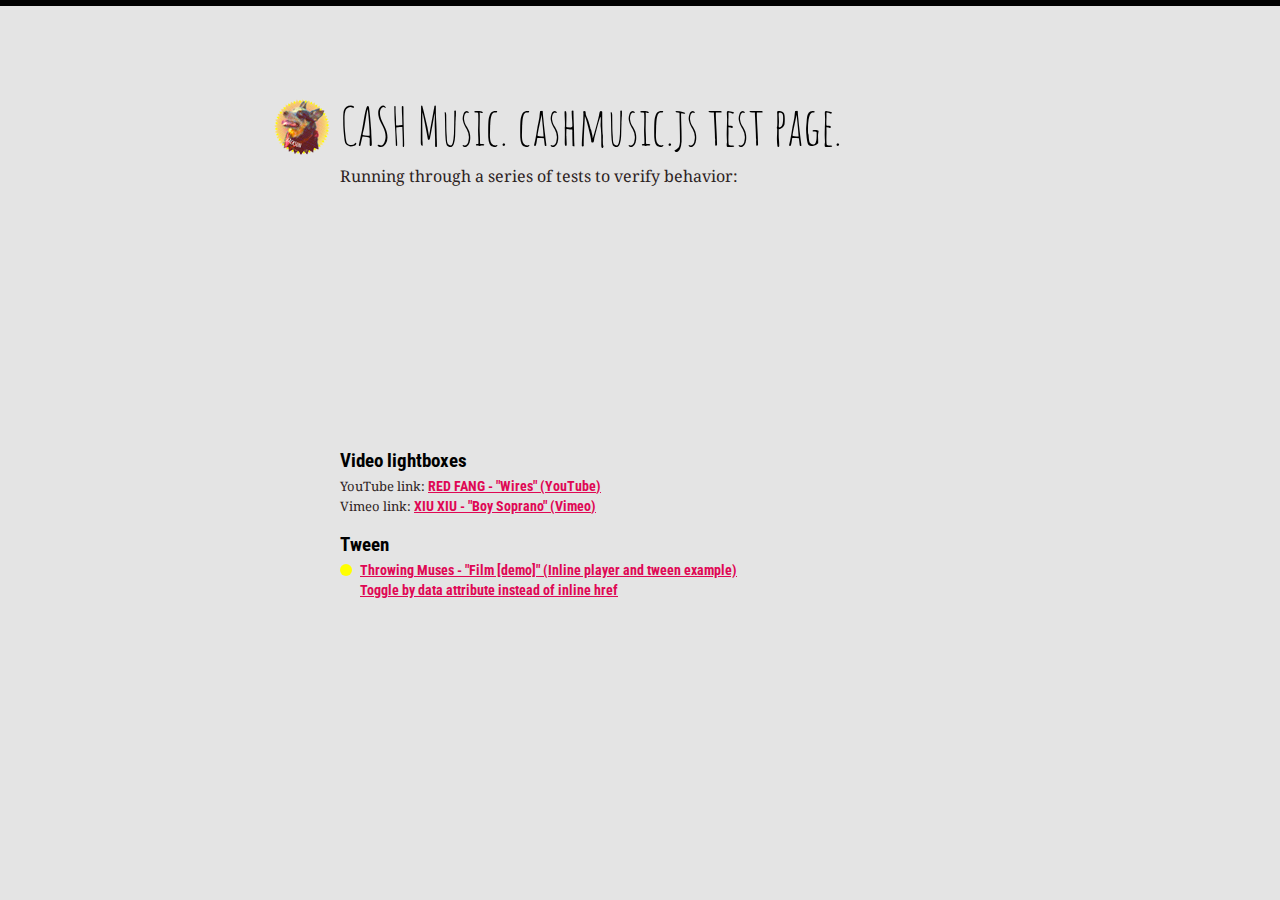
==== index.html @ 41784d21 "Merge pull request #12 from jessevondoom/master" ====
<!DOCTYPE html>
<!-- paulirish.com/2008/conditional-stylesheets-vs-css-hacks-answer-neither/ -->
<!--[if lt IE 7]> <html class="no-js lt-ie9 lt-ie8 lt-ie7" lang="en"> <![endif]-->
<!--[if IE 7]>    <html class="no-js lt-ie9 lt-ie8" lang="en"> <![endif]-->
<!--[if IE 8]>    <html class="no-js lt-ie9" lang="en"> <![endif]-->
<!--[if gt IE 8]><!--> <html class="no-js" lang="en"> <!--<![endif]-->
<head>
	<meta http-equiv="Content-Type" content="text/html; charset=utf-8" />
	<meta name="viewport" content="width=device-width" />
	<link rel="icon" type="image/png" href="http://cashmusic.org/images/icons/cash.png" />

	<title>CASH Music</title>

	<link href='https://fonts.googleapis.com/css?family=Amatic+SC|Roboto+Condensed:400,700italic,400italic,700,300,300italic|Noto+Serif:400,700italic,400italic,700' rel='stylesheet' type='text/css'>
	<style type="text/css">
		html {margin:0;padding:0;height:100%;}
		body {color:#2c2222;background-color:#e4e4e4;text-align:left;font:13px/20px "Noto Serif",helveticaneue,"helvetica neue",helvetica,"segoe ui","segoe wp",arial,sans-serif;margin:0;padding:0;min-height:300px;text-rendering:optimizelegibility;height:100%;min-height:500px;}
		h1 {color:#000;font-size:52px;font-family:'Amatic SC';line-height:52px;margin:0 0 12px 0;font-weight:400;}
		h2 {color:#000;font-size:19px;font-family:'Roboto Condensed';line-height:19px;margin:0 0 6px 0;font-weight:700;}
		h3, h4 {color:inherit;}
		h5 {color:#ff0;font-size:11px;margin:6px 0 12px 0;font-weight:bold;}
		img {border:0;}
		a {color:#df0854;font-size:14px;font-family:'Roboto Condensed';line-height:20px;font-weight:700;}
		a:hover {color:#000;}
		a:visited {color:#df0854;}
		p {margin:0 0 1.5em 0;}
		big,.big {font:16px/16px "Noto Serif",helveticaneue,"helvetica neue",helvetica,"segoe ui","segoe wp",arial,sans-serif;}
		p.big {margin-bottom:3em;line-height:24px;}

		h1 img {position:absolute;left:-66px;top:-1px;width:56px;height:56px;}

		#mainspc {padding:100px 5% 75px 5%;width:100%;max-width:600px;margin:0 auto;}
		#topstrip {position:absolute;top:0;left:0;padding:0;margin:0;height:6px;width:100%;background-color:#000;}

		@media only screen and (max-width:480px){
			#mainspc {padding:24px 5% 75px 5%;width:90%;}
			h1 {font-size:36px;line-height:32px;}
			h1 img {display:block;position:relative;left:-5px;top:0;margin-bottom:12px;}
		}
	</style>
	<!-- IE Fix for HTML5 Tags -->
	<!--[if lt IE 9]>
		<script src="http://html5shiv.googlecode.com/svn/trunk/html5.js"></script>
	<![endif]-->
</head>
<body>
	<div id="topstrip"></div>
	<div id="mainspc">
		<h1 style="position:relative;">
			<img alt="" src="[data-uri]" />
			CASH Music. cashmusic.js test page.
		</h1>
		<p class="big">
			Running through a series of tests to verify behavior:
		</p>
		<p>
			<script type="text/javascript" src="source/cashmusic.js" data-options="lightboxvideo"></script><script type="text/javascript">window.cashmusic.embed('http://x.cashmusic.org/public/','2');</script>
			<br /><br />
			<script type="text/javascript">window.cashmusic.embed('http://x.cashmusic.org/public/','577',true,'lightboxed @cashmusic twitter element');</script>

			<!--script type="text/javascript" src="source/cashmusic.js"></script><script type="text/javascript">window.cashmusic.embed('http://x.cashmusic.org/public/','1');</script-->
		</p>
		<h2>Video lightboxes</h2>
		<p>
			YouTube link: <a href="https://www.youtube.com/watch?v=WQPfQvLIseA">RED FANG - "Wires" (YouTube)</a><br />
			Vimeo link: <a href="https://vimeo.com/15744536">XIU XIU - "Boy Soprano" (Vimeo)</a>
		</p>
		<h2>Tween</h2>
		<div style="position:relative;top:0;left:20px;"</div>
			<div 
				class="cashmusic tween"
				style="position:absolute;left:-20px;top:4px;border-radius:50%;width:12px;height:12px;background-color:#ff0;"
				data-tween='{
					"play":[
						{"name":"left","startAt":0,"endAt":25,"startVal":-20,"endVal":475,"units":"px","onSound":"http://s3.amazonaws.com/cash_users/throwingmuses/demos/Film_128.mp3"},
						{"name":"left","startAt":25,"endAt":90,"startVal":475,"endVal":-20,"units":"px","onSound":"http://s3.amazonaws.com/cash_users/throwingmuses/demos/Film_128.mp3"},
						{"name":"width","startAt":10,"endAt":50,"startVal":12,"endVal":400,"units":"px","onSound":"http://s3.amazonaws.com/cash_users/throwingmuses/demos/Film_128.mp3"},
						{"name":"height","startAt":10,"endAt":50,"startVal":12,"endVal":400,"units":"px","onSound":"http://s3.amazonaws.com/cash_users/throwingmuses/demos/Film_128.mp3"},
						{"name":"width","startAt":50,"endAt":100,"startVal":400,"endVal":12,"units":"px","onSound":"http://s3.amazonaws.com/cash_users/throwingmuses/demos/Film_128.mp3"},
						{"name":"height","startAt":50,"endAt":100,"startVal":400,"endVal":12,"units":"px","onSound":"http://s3.amazonaws.com/cash_users/throwingmuses/demos/Film_128.mp3"}
					],
					"stop":[
						{"name":"left","startAt":0,"endAt":1,"startVal":-20,"endVal":-20,"units":"px","onSound":"http://s3.amazonaws.com/cash_users/throwingmuses/demos/Film_128.mp3"},
						{"name":"width","startAt":0,"endAt":1,"startVal":12,"endVal":12,"units":"px","onSound":"http://s3.amazonaws.com/cash_users/throwingmuses/demos/Film_128.mp3"},
						{"name":"height","startAt":0,"endAt":1,"startVal":12,"endVal":12,"units":"px","onSound":"http://s3.amazonaws.com/cash_users/throwingmuses/demos/Film_128.mp3"}
					]
				}'
			></div>
			<a href="http://s3.amazonaws.com/cash_users/throwingmuses/demos/Film_128.mp3" class="cashmusic soundplayer inline">Throwing Muses - "Film [demo]" (Inline player and tween example)</a><br />
			<a href="#" class="cashmusic soundplayer toggle" data-soundid="http://s3.amazonaws.com/cash_users/throwingmuses/demos/Film_128.mp3">Toggle by data attribute instead of inline href</a>
	</div>
	
</body>
</html>
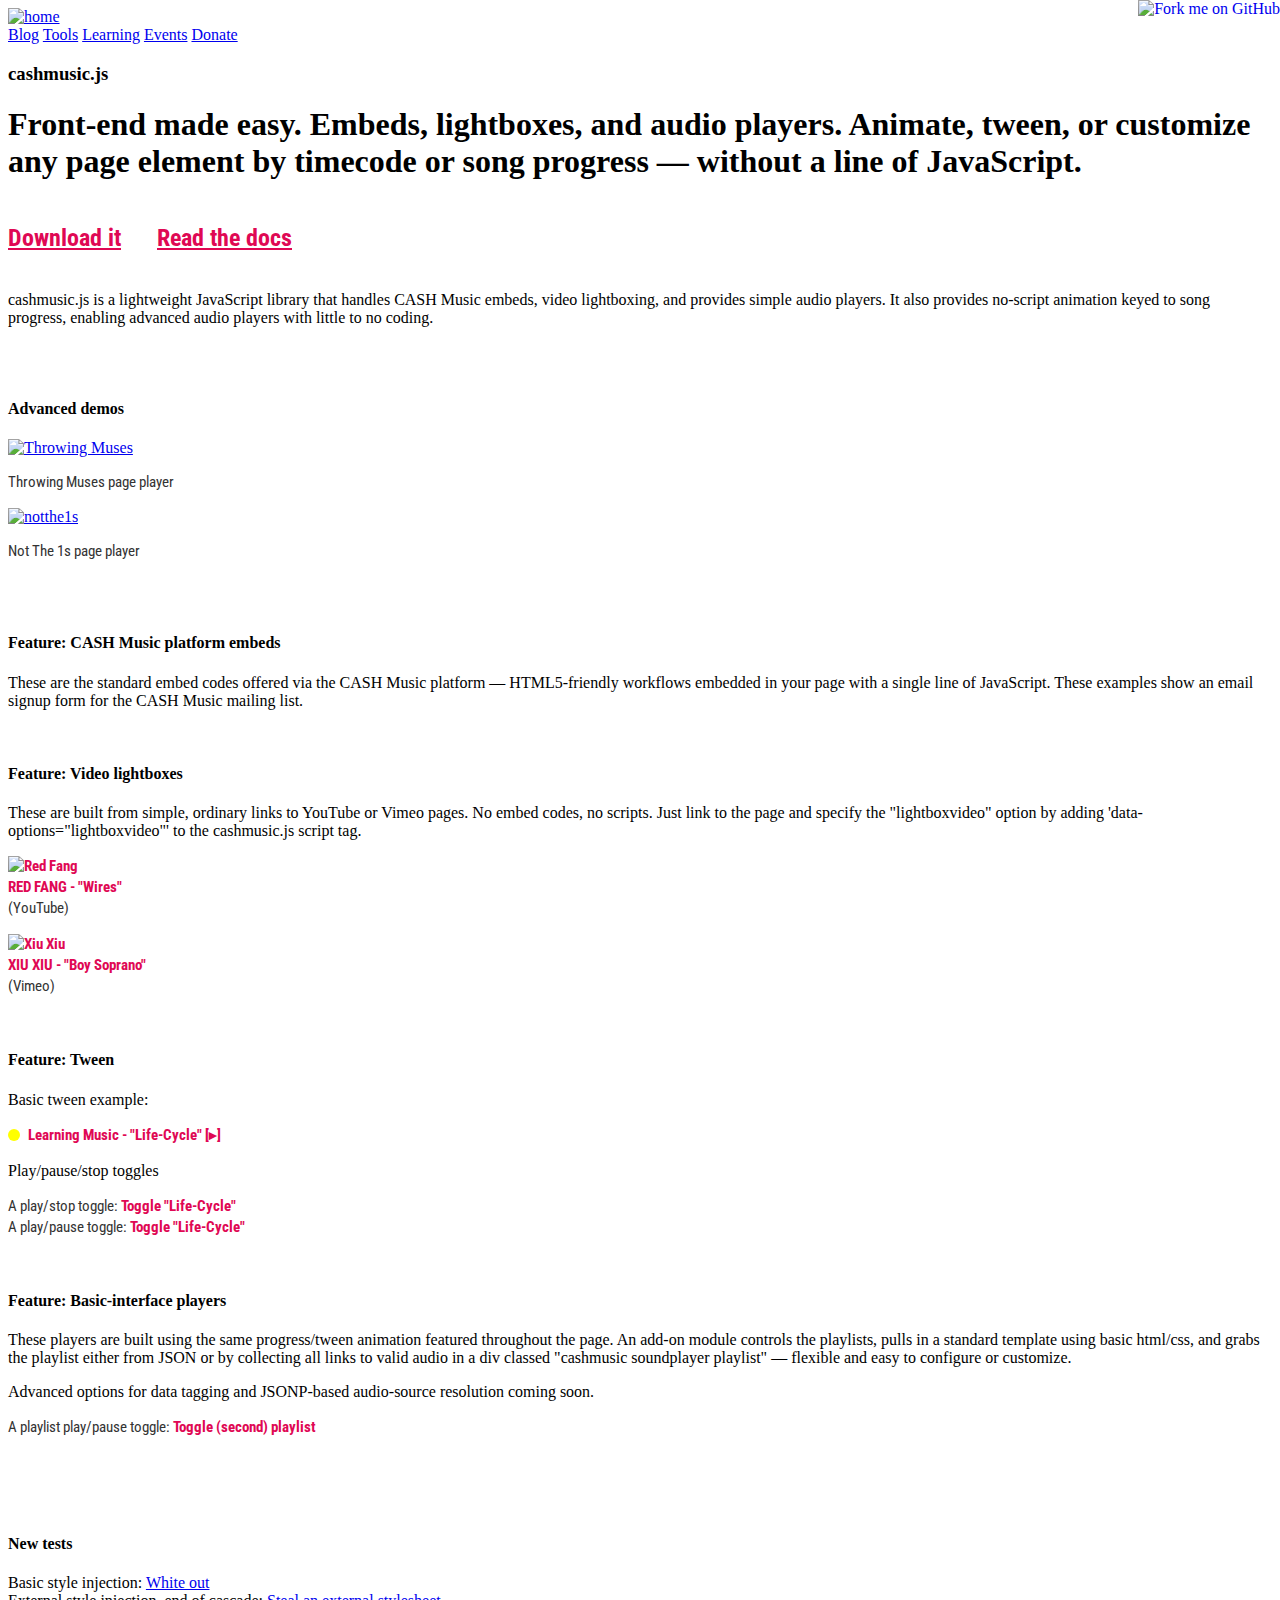
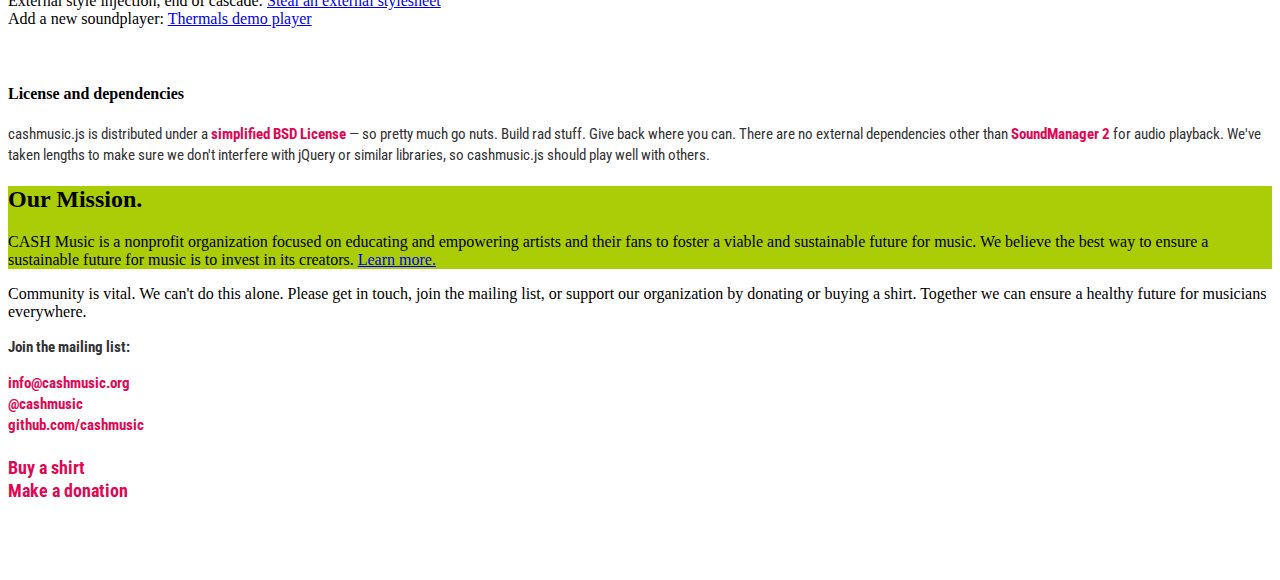
==== commit c23b78aa: "adding geo-ip info and an element loading queue" ====
--- a/index.html
+++ b/index.html
@@ -1,94 +1,298 @@
 <!DOCTYPE html>
-<!-- paulirish.com/2008/conditional-stylesheets-vs-css-hacks-answer-neither/ -->
-<!--[if lt IE 7]> <html class="no-js lt-ie9 lt-ie8 lt-ie7" lang="en"> <![endif]-->
-<!--[if IE 7]>    <html class="no-js lt-ie9 lt-ie8" lang="en"> <![endif]-->
-<!--[if IE 8]>    <html class="no-js lt-ie9" lang="en"> <![endif]-->
-<!--[if gt IE 8]><!--> <html class="no-js" lang="en"> <!--<![endif]-->
+<html lang="en">
 <head>
-	<meta http-equiv="Content-Type" content="text/html; charset=utf-8" />
-	<meta name="viewport" content="width=device-width" />
-	<link rel="icon" type="image/png" href="http://cashmusic.org/images/icons/cash.png" />
-
-	<title>CASH Music</title>
-
-	<link href='https://fonts.googleapis.com/css?family=Amatic+SC|Roboto+Condensed:400,700italic,400italic,700,300,300italic|Noto+Serif:400,700italic,400italic,700' rel='stylesheet' type='text/css'>
-	<style type="text/css">
-		html {margin:0;padding:0;height:100%;}
-		body {color:#2c2222;background-color:#e4e4e4;text-align:left;font:13px/20px "Noto Serif",helveticaneue,"helvetica neue",helvetica,"segoe ui","segoe wp",arial,sans-serif;margin:0;padding:0;min-height:300px;text-rendering:optimizelegibility;height:100%;min-height:500px;}
-		h1 {color:#000;font-size:52px;font-family:'Amatic SC';line-height:52px;margin:0 0 12px 0;font-weight:400;}
-		h2 {color:#000;font-size:19px;font-family:'Roboto Condensed';line-height:19px;margin:0 0 6px 0;font-weight:700;}
-		h3, h4 {color:inherit;}
-		h5 {color:#ff0;font-size:11px;margin:6px 0 12px 0;font-weight:bold;}
-		img {border:0;}
-		a {color:#df0854;font-size:14px;font-family:'Roboto Condensed';line-height:20px;font-weight:700;}
-		a:hover {color:#000;}
-		a:visited {color:#df0854;}
-		p {margin:0 0 1.5em 0;}
-		big,.big {font:16px/16px "Noto Serif",helveticaneue,"helvetica neue",helvetica,"segoe ui","segoe wp",arial,sans-serif;}
-		p.big {margin-bottom:3em;line-height:24px;}
-
-		h1 img {position:absolute;left:-66px;top:-1px;width:56px;height:56px;}
-
-		#mainspc {padding:100px 5% 75px 5%;width:100%;max-width:600px;margin:0 auto;}
-		#topstrip {position:absolute;top:0;left:0;padding:0;margin:0;height:6px;width:100%;background-color:#000;}
-
-		@media only screen and (max-width:480px){
-			#mainspc {padding:24px 5% 75px 5%;width:90%;}
-			h1 {font-size:36px;line-height:32px;}
-			h1 img {display:block;position:relative;left:-5px;top:0;margin-bottom:12px;}
-		}
-	</style>
-	<!-- IE Fix for HTML5 Tags -->
-	<!--[if lt IE 9]>
-		<script src="http://html5shiv.googlecode.com/svn/trunk/html5.js"></script>
-	<![endif]-->
+<title>CASH Music / cashmusic.js</title>
+<meta name="description" content="CASH Music is a nonprofit that empowers musicians through free/open technology and learning." />
+<meta http-equiv="Content-Type" content="text/html; charset=utf-8" />
+<meta name="viewport" content="width=device-width" />
+
+<link rel="icon" type="image/png" href="http://2ea7029ee5fd6986c0a6-6d885a724441c07ff9b675222419a9d2.r58.cf2.rackcdn.com/ui/01/images/badge.png" />
+<link rel="stylesheet" type="text/css" href="https://b6febe3773eb5c5bc449-6d885a724441c07ff9b675222419a9d2.ssl.cf2.rackcdn.com/foundation.min.css" />
+<link href='https://fonts.googleapis.com/css?family=Amatic+SC:400,700|Roboto+Condensed:400,700italic,400italic,700,300,300italic|Noto+Serif:400,700italic,400italic,700' rel='stylesheet' type='text/css' />
+<link href="//netdna.bootstrapcdn.com/font-awesome/3.2.1/css/font-awesome.css" rel="stylesheet" />
+<link rel="stylesheet" type="text/css" href="http://2ea7029ee5fd6986c0a6-6d885a724441c07ff9b675222419a9d2.r58.cf2.rackcdn.com/ui/01/css/app.css" />
+
+<style type="text/css">
+	a.biglink {color:#df0854;font-family:"Roboto Condensed",Helvetica,Arial,sans-serif;font-size:24px;line-height:36px;font-weight:bold;margin-right:32px;white-space:nowrap;}
+	a.biglink:hover {color:#000;}
+	a.biglink .icon {font-size:22px;}
+	.alt {font-family:"Roboto Condensed",Helvetica,Arial,sans-serif;font-size:15px;line-height:1.4em;color:#333;}
+	.alt a {font-weight:bold;text-decoration:none;color:#df0854;}
+	.alt a:hover {color:#2c2222;}
+</style>
+<script type="text/javascript" src="source/cashmusic.js" data-options="lightboxvideo"></script>
 </head>
 <body>
-	<div id="topstrip"></div>
-	<div id="mainspc">
-		<h1 style="position:relative;">
-			<img alt="" src="[data-uri]" />
-			CASH Music. cashmusic.js test page.
-		</h1>
-		<p class="big">
-			Running through a series of tests to verify behavior:
-		</p>
-		<p>
-			<script type="text/javascript" src="source/cashmusic.js" data-options="lightboxvideo"></script><script type="text/javascript">window.cashmusic.embed('http://x.cashmusic.org/public/','2');</script>
-			<br /><br />
-			<script type="text/javascript">window.cashmusic.embed('http://x.cashmusic.org/public/','577',true,'lightboxed @cashmusic twitter element');</script>
-
-			<!--script type="text/javascript" src="source/cashmusic.js"></script><script type="text/javascript">window.cashmusic.embed('http://x.cashmusic.org/public/','1');</script-->
-		</p>
-		<h2>Video lightboxes</h2>
-		<p>
-			YouTube link: <a href="https://www.youtube.com/watch?v=WQPfQvLIseA">RED FANG - "Wires" (YouTube)</a><br />
-			Vimeo link: <a href="https://vimeo.com/15744536">XIU XIU - "Boy Soprano" (Vimeo)</a>
-		</p>
-		<h2>Tween</h2>
-		<div style="position:relative;top:0;left:20px;"</div>
-			<div 
-				class="cashmusic tween"
-				style="position:absolute;left:-20px;top:4px;border-radius:50%;width:12px;height:12px;background-color:#ff0;"
-				data-tween='{
-					"play":[
-						{"name":"left","startAt":0,"endAt":25,"startVal":-20,"endVal":475,"units":"px","onSound":"http://s3.amazonaws.com/cash_users/throwingmuses/demos/Film_128.mp3"},
-						{"name":"left","startAt":25,"endAt":90,"startVal":475,"endVal":-20,"units":"px","onSound":"http://s3.amazonaws.com/cash_users/throwingmuses/demos/Film_128.mp3"},
-						{"name":"width","startAt":10,"endAt":50,"startVal":12,"endVal":400,"units":"px","onSound":"http://s3.amazonaws.com/cash_users/throwingmuses/demos/Film_128.mp3"},
-						{"name":"height","startAt":10,"endAt":50,"startVal":12,"endVal":400,"units":"px","onSound":"http://s3.amazonaws.com/cash_users/throwingmuses/demos/Film_128.mp3"},
-						{"name":"width","startAt":50,"endAt":100,"startVal":400,"endVal":12,"units":"px","onSound":"http://s3.amazonaws.com/cash_users/throwingmuses/demos/Film_128.mp3"},
-						{"name":"height","startAt":50,"endAt":100,"startVal":400,"endVal":12,"units":"px","onSound":"http://s3.amazonaws.com/cash_users/throwingmuses/demos/Film_128.mp3"}
-					],
-					"stop":[
-						{"name":"left","startAt":0,"endAt":1,"startVal":-20,"endVal":-20,"units":"px","onSound":"http://s3.amazonaws.com/cash_users/throwingmuses/demos/Film_128.mp3"},
-						{"name":"width","startAt":0,"endAt":1,"startVal":12,"endVal":12,"units":"px","onSound":"http://s3.amazonaws.com/cash_users/throwingmuses/demos/Film_128.mp3"},
-						{"name":"height","startAt":0,"endAt":1,"startVal":12,"endVal":12,"units":"px","onSound":"http://s3.amazonaws.com/cash_users/throwingmuses/demos/Film_128.mp3"}
-					]
-				}'
-			></div>
-			<a href="http://s3.amazonaws.com/cash_users/throwingmuses/demos/Film_128.mp3" class="cashmusic soundplayer inline">Throwing Muses - "Film [demo]" (Inline player and tween example)</a><br />
-			<a href="#" class="cashmusic soundplayer toggle" data-soundid="http://s3.amazonaws.com/cash_users/throwingmuses/demos/Film_128.mp3">Toggle by data attribute instead of inline href</a>
+
+	<div id="topspc"></div>
+	<div id="mainspc" class="row">
+		<a href="http://cashmusic.org/"><img id="homeseal" src="http://2ea7029ee5fd6986c0a6-6d885a724441c07ff9b675222419a9d2.r58.cf2.rackcdn.com/ui/01/images/badge.png" width="76" height="76" alt="home" /></a>
+		<div id="nav">
+			<a href="http://blog.cashmusic.org/"><i class="icon icon-pencil"></i>Blog</a>
+			<a href="http://cashmusic.org/#tools"><i class="icon icon-cog"></i>Tools</a>
+			<a href="http://cashmusic.org/#learning"><i class="icon icon-book"></i>Learning</a>
+			<a href="http://cashmusic.org/events/"><i class="icon icon-map-marker"></i>Events</a>
+			<a href="http://cashmusic.org/donate/"><i class="icon icon-heart"></i>Donate</a>
+		</div>
+
+		<div class="twelve columns">
+			<h3>cashmusic.js</h3>
+			<h1>Front-end made easy. Embeds, lightboxes, and audio players. Animate, tween, or customize any page element by timecode or song progress — without a line of JavaScript.</h1>
+			<br />
+				<a href="https://github.com/cashmusic/cashmusic.js/archive/master.zip" class="biglink"><i class="icon icon-cloud-download"></i>Download it</a>
+				<a href="docs/" class="biglink"><i class="icon icon-file-text"></i>Read the docs</a>
+			<br /><br />
+			<p>
+				cashmusic.js is a lightweight JavaScript library that handles CASH Music embeds, video lightboxing, and provides simple audio players. It also provides no-script animation keyed to song progress, enabling advanced audio players with little to no coding.
+			</p>
+
+			<br /><br />
+			<h4>Advanced demos</h4>
+			<div class="row">
+				<div class="six columns">
+					<a href="demos/throwingmuses/"><img src="demos/mainpage/assets/images/throwingmuses.jpg" width="100%" alt="Throwing Muses" /></a><p class="alt">Throwing Muses page player</p>
+				</div><div class="six columns">
+					<a href="demos/notthe1s/"><img src="demos/mainpage/assets/images/notthe1s.jpg" width="100%" alt="notthe1s" /></a><p class="alt">Not The 1s page player</p>
+				</div>
+			</div>
+
+
+			<br /><br />
+			<h4>Feature: CASH Music platform embeds</h4>
+			<p>
+				These are the standard embed codes offered via the CASH Music platform — HTML5-friendly
+				workflows embedded in your page with a single line of JavaScript. These examples show an
+				email signup form for the CASH Music mailing list.
+			</p>
+			<div class="row">
+				<div class="seven columns">
+					<script type="text/javascript">window.cashmusic.embed('http://x.cashmusic.org/public/','1518');</script>
+				</div><div class="five columns">
+					<script type="text/javascript">
+						window.cashmusic.embed(
+							{
+								endpoint: 'http://x.cashmusic.org/public/',
+								elementid: '1518',
+								lightboxed: true,
+								lightboxtxt: 'Or open it in a lightbox.'
+							}
+						);
+					</script>
+				</div>
+			</div>
+
+			<br />
+			<h4>Feature: Video lightboxes</h4>
+			<p>
+				These are built from simple, ordinary links to YouTube or Vimeo pages. No embed
+				codes, no scripts. Just link to the page and specify the "lightboxvideo" option
+				by adding 'data-options="lightboxvideo"' to the cashmusic.js script tag.
+			</p>
+			<div class="row">
+				<div class="four columns">
+					<p class="alt"><a href="https://www.youtube.com/watch?v=WQPfQvLIseA"><img src="demos/mainpage/assets/images/redfang.jpg" width="100%" alt="Red Fang" /><br />RED FANG - "Wires"</a><br />(YouTube)</p>
+				</div><div class="four columns">
+					<p class="alt"><a href="https://vimeo.com/15744536"><img src="demos/mainpage/assets/images/xiuxiu.jpg" width="100%" alt="Xiu Xiu" /><br />XIU XIU - "Boy Soprano"</a><br />(Vimeo)</p>
+				</div><div class="four columns"></div>
+			</div>
+
+			<br />
+			<h4>Feature: Tween</h4>
+			<div class="row">
+				<div class="four columns">
+					<p>Basic tween example:</p>
+					<div style="position:relative;top:0;left:20px;" class="alt">
+						<div
+							class="cashmusic tween setstyles"
+							style="position:absolute;left:-20px;top:4px;border-radius:50%;width:12px;height:12px;background-color:#ff0;"
+							data-tween='{"play":[
+								{"name":"left","startAt":0,"endAt":25,"startVal":-20,"endVal":600,"units":"px","onSound":"http://s3.amazonaws.com/cash_users/learningmusic/vos007/stream/07Life-Cycle.mp3"},
+								{"name":"left","startAt":25,"endAt":90,"startVal":600,"endVal":-20,"units":"px","onSound":"http://s3.amazonaws.com/cash_users/learningmusic/vos007/stream/07Life-Cycle.mp3"},
+								{"name":"width","startAt":10,"endAt":"0:08","startVal":12,"endVal":400,"units":"px","onSound":"http://s3.amazonaws.com/cash_users/learningmusic/vos007/stream/07Life-Cycle.mp3"},
+								{"name":"height","startAt":10,"endAt":"0:08","startVal":12,"endVal":400,"units":"px","onSound":"http://s3.amazonaws.com/cash_users/learningmusic/vos007/stream/07Life-Cycle.mp3"},
+								{"name":"width","startAt":50,"endAt":100,"startVal":400,"endVal":12,"units":"px","onSound":"http://s3.amazonaws.com/cash_users/learningmusic/vos007/stream/07Life-Cycle.mp3"},
+								{"name":"height","startAt":50,"endAt":100,"startVal":400,"endVal":12,"units":"px","onSound":"http://s3.amazonaws.com/cash_users/learningmusic/vos007/stream/07Life-Cycle.mp3"}
+							]}'
+							data-styles='{
+							"stop":[
+								{"name":"backgroundColor","val":"#ff0","onSound":"http://s3.amazonaws.com/cash_users/learningmusic/vos007/stream/07Life-Cycle.mp3"},
+								{"name":"left","val":"-20px","onSound":"http://s3.amazonaws.com/cash_users/learningmusic/vos007/stream/07Life-Cycle.mp3"},
+								{"name":"width","val":"12px","onSound":"http://s3.amazonaws.com/cash_users/learningmusic/vos007/stream/07Life-Cycle.mp3"},
+								{"name":"height","val":"12px","onSound":"http://s3.amazonaws.com/cash_users/learningmusic/vos007/stream/07Life-Cycle.mp3"}
+							],
+							"0:05":[
+								{"name":"backgroundColor","val":"#f00","onSound":"http://s3.amazonaws.com/cash_users/learningmusic/vos007/stream/07Life-Cycle.mp3"}
+							]}'
+						></div>
+						<a href="http://s3.amazonaws.com/cash_users/learningmusic/vos007/stream/07Life-Cycle.mp3" class="cashmusic soundplayer inline">Learning Music - "Life-Cycle"</a><br />
+					</div>
+				</div><div class="four columns">
+					<p>Play/pause/stop toggles</p>
+					<p class="alt">
+						A play/stop toggle: <a href="#" class="cashmusic soundplayer playstop" data-soundid="http://s3.amazonaws.com/cash_users/learningmusic/vos007/stream/07Life-Cycle.mp3">Toggle "Life-Cycle"</a><br />
+						A play/pause toggle: <a href="#" class="cashmusic soundplayer playpause" data-soundid="http://s3.amazonaws.com/cash_users/learningmusic/vos007/stream/07Life-Cycle.mp3">Toggle "Life-Cycle"</a>
+					</p>
+				</div><div class="four columns"></div>
+			</div>
+
+			<br />
+			<h4>Feature: Basic-interface players</h4>
+			<p>
+				These players are built using the same progress/tween animation featured throughout the
+				page. An add-on module controls the playlists, pulls in a standard template using basic
+				html/css, and grabs the playlist either from JSON or by collecting all links to valid
+				audio in a div classed "cashmusic soundplayer playlist" — flexible and easy to configure
+				or customize.
+			</p><p>
+				Advanced options for data tagging and JSONP-based audio-source resolution coming soon.
+			</p><p class="alt">
+				A playlist play/pause toggle: <a href="#" class="cashmusic soundplayer playpause" data-playerid="testplaylist">Toggle (second) playlist</a>
+			</p>
+
+			<div class="row" style="padding-top:24px;">
+				<div class="six columns">
+					<div class="cashmusic soundplayer playlist" style="display:none;">
+						<a href="http://s3.amazonaws.com/cash_users/throwingmuses/demos/Film_128.mp3">Throwing Muses - Film (demo)</a>
+						<a href="http://s3.amazonaws.com/cash_users/throwingmuses/demos/Milan_128.mp3">Throwing Muses - Milan (demo)</a>
+					</div>
+				</div>
+				<div class="six columns">
+					<div class="cashmusic soundplayer playlist"
+						data-playlist='{"id":"testplaylist","artist":"artist is set","album":"yeah bro","tracks":[
+							{"id":"uniquestring","title":"Throwing Muses - Film (demo)","ISRC":"whatever","url":"http://s3.amazonaws.com/cash_users/throwingmuses/demos/Film_128.mp3"},
+							{"id":"uniquestring2","title":"Throwing Muses - Milan (demo)","url":"http://s3.amazonaws.com/cash_users/throwingmuses/demos/Milan_128.mp3"}
+						]}'
+					></div>
+				</div>
+			</div>
+
+			<br /><br />
+			<h4>New tests</h4>
+			Basic style injection: <a href="#" id="new-whiteout">White out</a><br />
+			External style injection, end of cascade: <a href="#" id="new-externalstyle">Steal an external stylesheet</a><br />
+			Add a new soundplayer: <a href="#" id="new-soundplayer">Thermals demo player</a>
+
+			<div id="thermals-player"></div>
+
+
+			<br /><br />
+			<h4>License and dependencies</h4>
+			<p class="alt">
+				cashmusic.js is distributed under a <a href="https://github.com/cashmusic/cashmusic.js/blob/master/LICENSE">simplified BSD License</a>
+				— so pretty much go nuts. Build rad stuff. Give back where you can. There are no external dependencies other than
+				<a href="http://www.schillmania.com/projects/soundmanager2/">SoundManager 2</a> for audio playback. We've
+				taken lengths to make sure we don't interfere with jQuery or similar libraries, so cashmusic.js should play well with others.
+			</p>
+		</div>
 	</div>
-	
+
+	<div class="callout" id="mission" style="background-color:#aacd07;">
+		<div class="row">
+			<div class="twelve columns calloutcontent">
+				<h2>Our <b>Mission</b>.</h2>
+				<p>
+					CASH Music is a nonprofit organization focused on educating and empowering artists and their fans to foster a viable and sustainable future for music. We believe the best way to ensure a sustainable future for music is to invest in its creators. <a href="http://cashmusic.org/about/">Learn more.</a>
+				</p>
+			</div>
+		</div>
+	</div>
+
+	<div id="more">
+		<div class="row">
+			<div class="eight columns">
+				<p>
+					Community is vital. We can't do this alone. Please get in touch, join the mailing list, or support our organization by donating or buying a shirt. Together we can ensure a healthy future for musicians everywhere.
+				</p><p class="alt">
+					<b>Join the mailing list:</b>
+				</p>
+				<script type="text/javascript" src="http://x.cashmusic.org/public/cashmusic.js"></script><script type="text/javascript"> window.cashmusic.embed('http://x.cashmusic.org/public/','1518');</script>
+			</div>
+			<div class="four columns">
+				<p class="alt">
+					<a href="mailto:info@cashmusic.org">info@cashmusic.org</a><br />
+					<a href="http://twitter.com/cashmusic">@cashmusic</a><br />
+					<a href="https://github.com/cashmusic/">github.com/cashmusic</a><br />
+					<br />
+					<big>
+					<a href="http://cashmusic.org/donate/">Buy a shirt</a><br />
+					<a href="http://cashmusic.org/donate/">Make a donation</a>
+					</big>
+				</p>
+			</div>
+		</div>
+
+		<br /><br /><br />
+	</div>
+
+	<div id="bottomspc"></div>
+	<a href="https://github.com/cashmusic/cashmusic.js"><img style="position: absolute; top: 0; right: 0; border: 0;z-index:2500;" src="https://s3.amazonaws.com/github/ribbons/forkme_right_white_ffffff.png" alt="Fork me on GitHub"></a>
+
+	<script type="text/javascript">
+		if (window.cashmusic) {
+			var cm = window.cashmusic;
+
+			cm.events.add(document.getElementById('new-whiteout'),'click',function(e) {
+				e.preventDefault();
+				cm.styles.injectCSS(
+					'body, #more, #mainspc, #topspc, #bottomspc, #mission {background:#fff none !important;} #mission, #mission h2 {color:#000 !important;}'
+				);
+			});
+			cm.events.add(document.getElementById('new-externalstyle'),'click',function(e) {
+				e.preventDefault();
+				cm.styles.injectCSS(
+					'https://5ac61e7c565c49aab182-1a20c53f2eb5bc3379ac8dc929bcb803.ssl.cf2.rackcdn.com/zolajesus/main.css',
+					true
+				);
+			});
+			// don't try adding a playlist until window.cashmusic.soundplayer is available. takes a few
+			// miliseconds afer init. the script will be added by default if there are any soundplayer divs.
+			// if not just call:
+			// window.cashmusic.loadScript(window.cashmusic.path+'soundplayer/soundplayer.js');
+			cm.events.add(document.getElementById('new-soundplayer'),'click',function(e) {
+				e.preventDefault();
+				// this is the basic format needed to load a playlist. we add shit to the object after it's passed in.
+				// you won't need a reference to the object itself, just make sure you know the playlist id
+				cm.soundplayer.addPlaylist(
+					{
+						id: 'playlist-thethermals',
+						tracks: [
+							{
+						 		id: 'tt-tsbms',
+						 		url: 'http://www.thethermals.com/wp-content/plugins/thermals-audio-player/audio/TheSwordByMySide.mp3',
+						 		title: 'The Thermals: The Sword By My Side'
+							},
+							{
+						 		id: 'tt-apos',
+						 		url: 'http://www.thethermals.com/wp-content/plugins/thermals-audio-player/audio/03.mp3',
+						 		title: 'The Thermals: A Pillar Of Salt'
+							},
+							{
+						 		id: 'tt-hyf',
+						 		url: 'http://www.thethermals.com/wp-content/plugins/thermals-audio-player/audio/08.mp3',
+						 		title: 'The Thermals: Here\'s Your Future'
+							}
+						]
+					}
+				);
+				// the drawPlayer call just takes a target, and a playlist id
+				// you can use it to draw over an existing playlist dynamically. it'll yank the whole thing, but only
+				// the interface. defined playlists will persist with no UI
+				cm.soundplayer.drawPlayer(document.getElementById('thermals-player'),'playlist-thethermals');
+			});
+			//*/
+
+			cm.events.add(cm,'soundplayerPlay',function(e) {
+				console.log('playing ' + e.detail.soundId);
+			});
+
+			cm.events.add(cm,'soundplayerFinish',function(e) {
+				console.log('finished ' + e.detail.soundId);
+			});
+
+			cm.events.add(cm,'soundplayerPlaying',function(e) {
+				console.log('play details ' + e.detail.soundId + ' / ' + e.detail.percentage + '% / ' + e.detail.position + 'ms / ' + e.detail.duration + ' total / ' + e.detail.timecode + ' timecode');
+			});
+		}
+	</script>
 </body>
 </html>
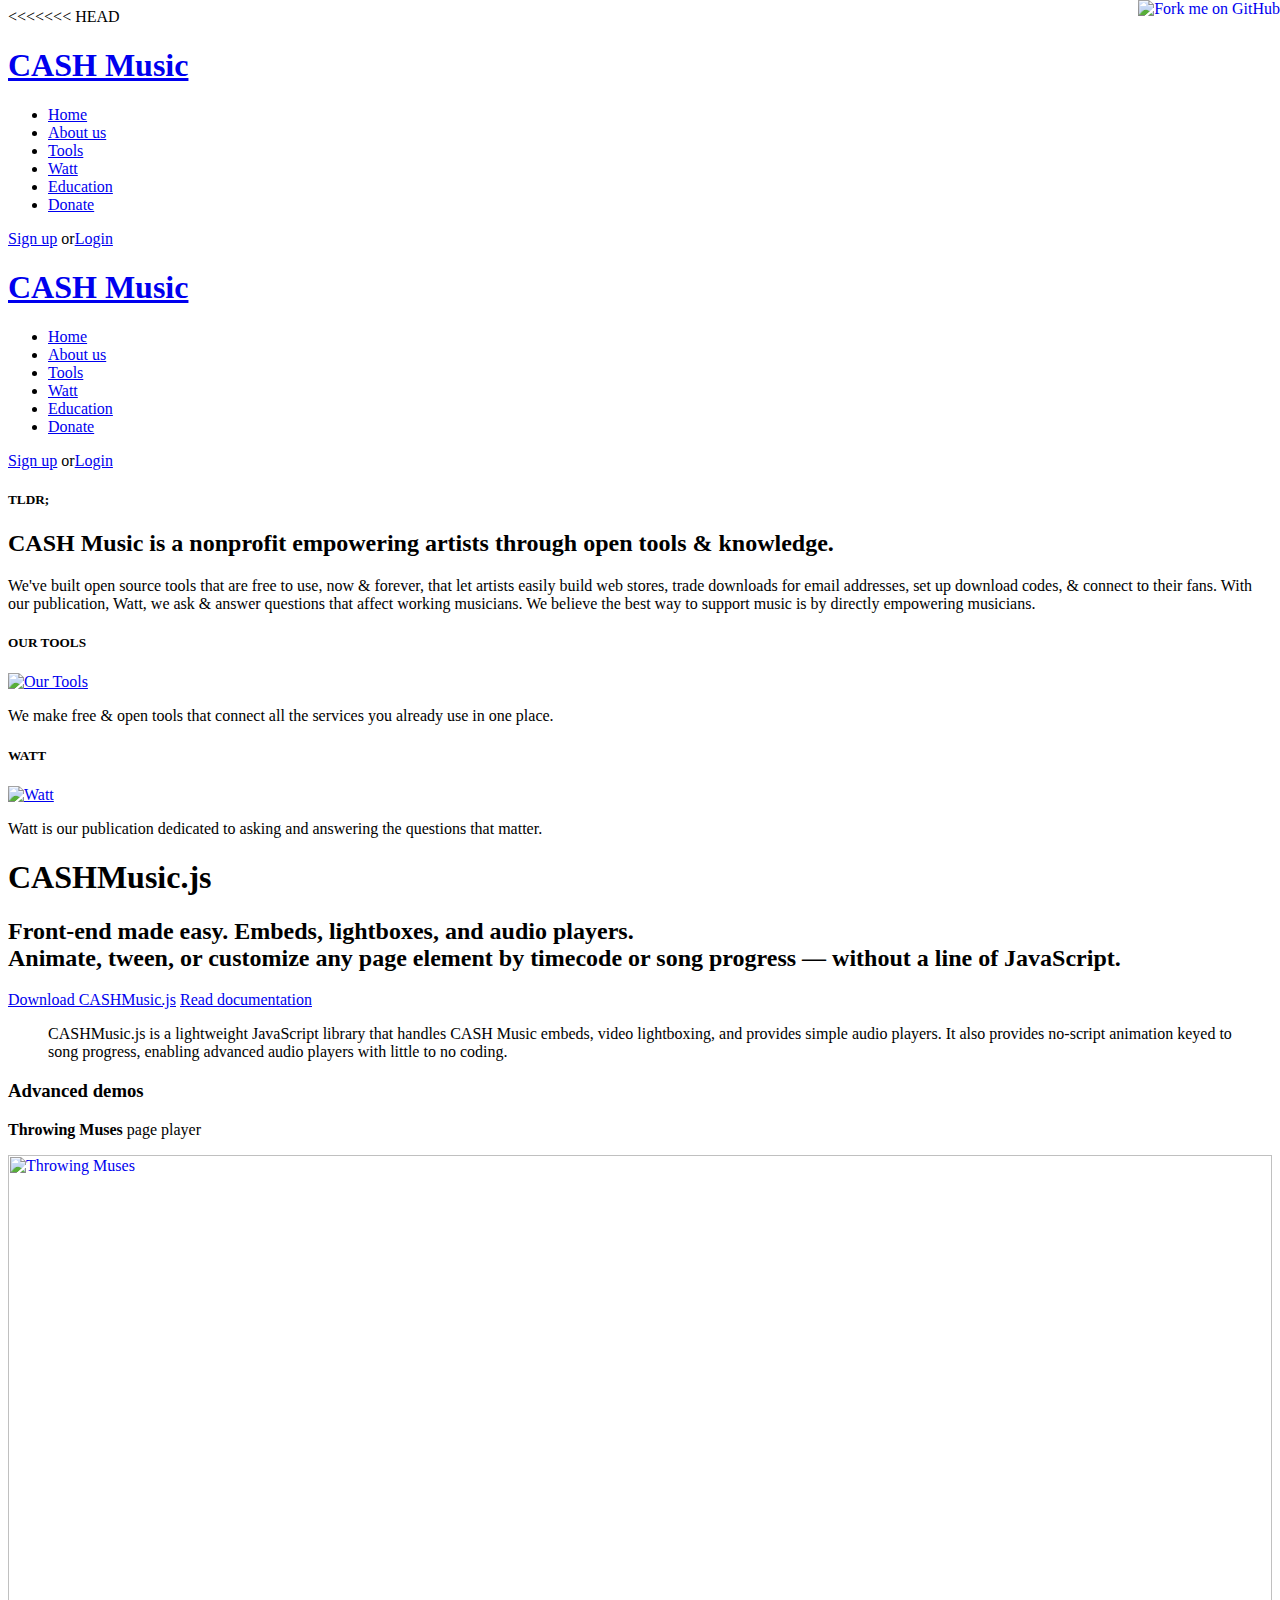
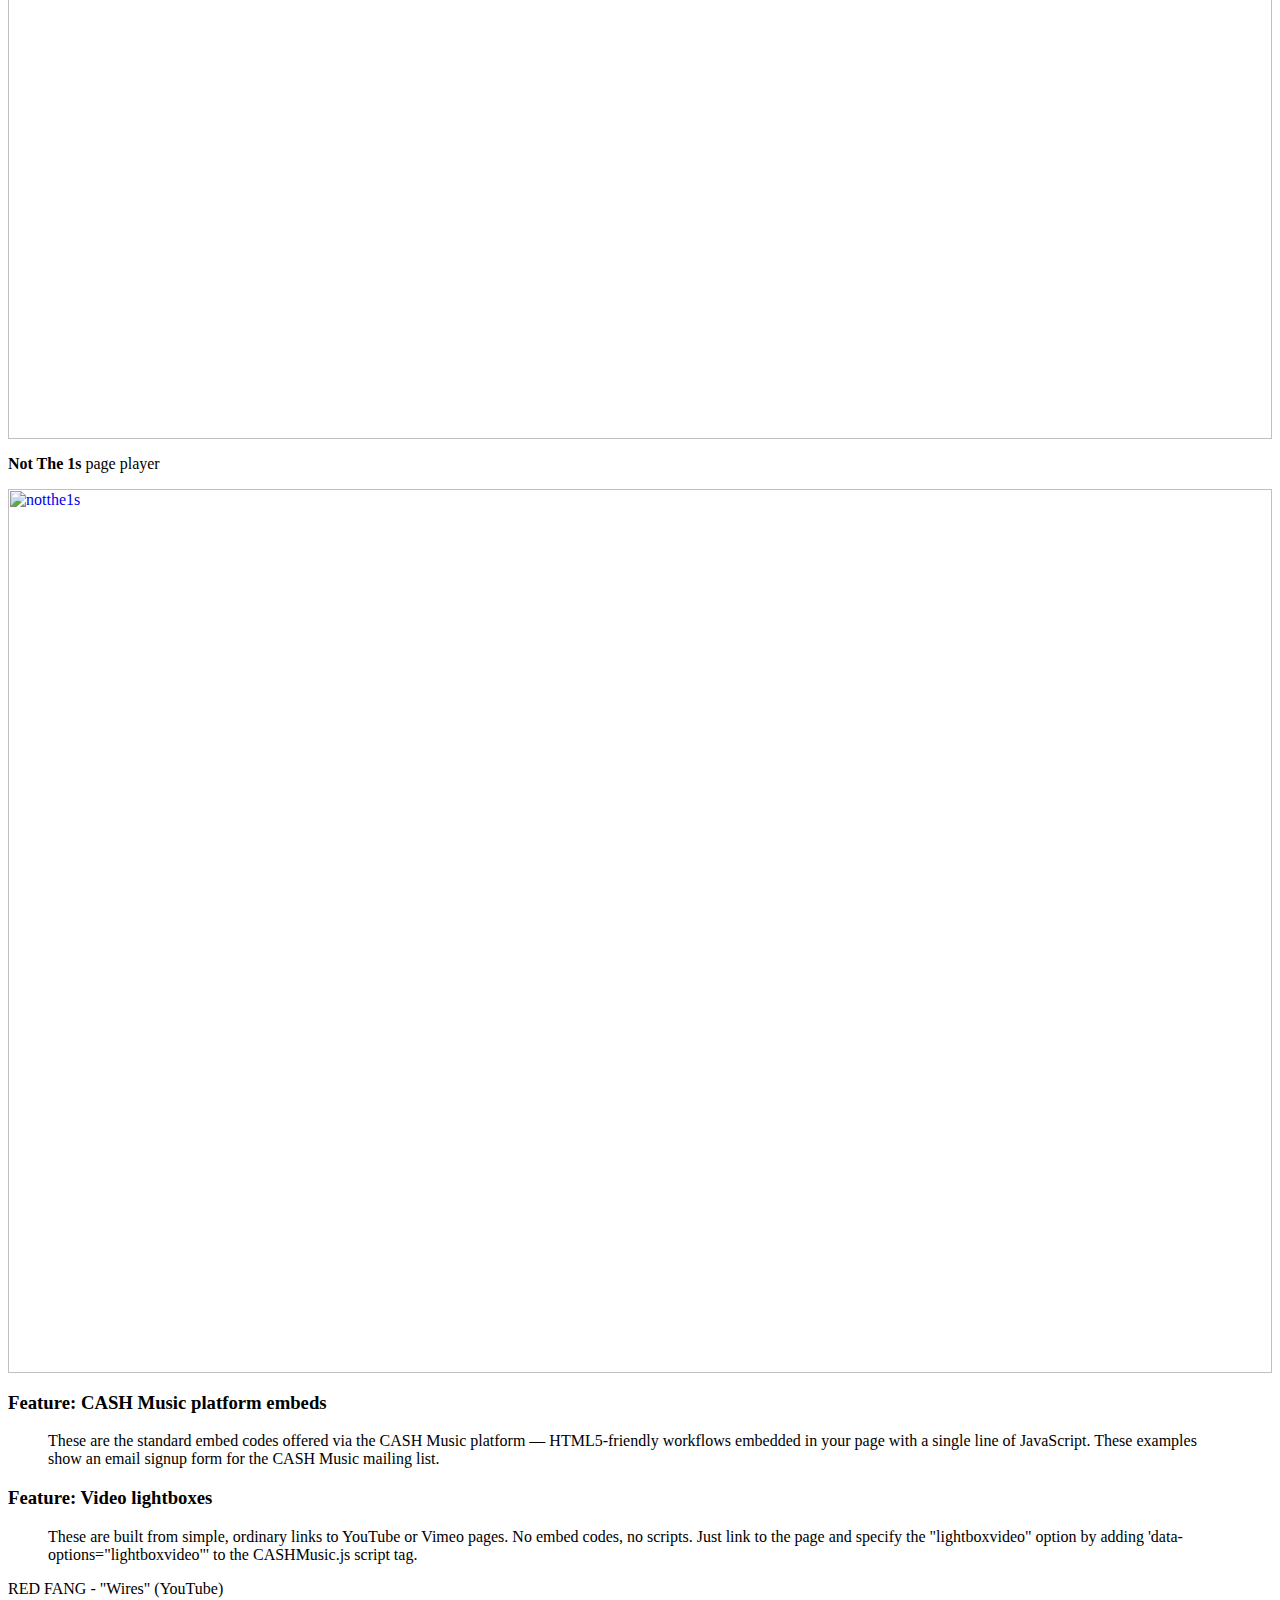
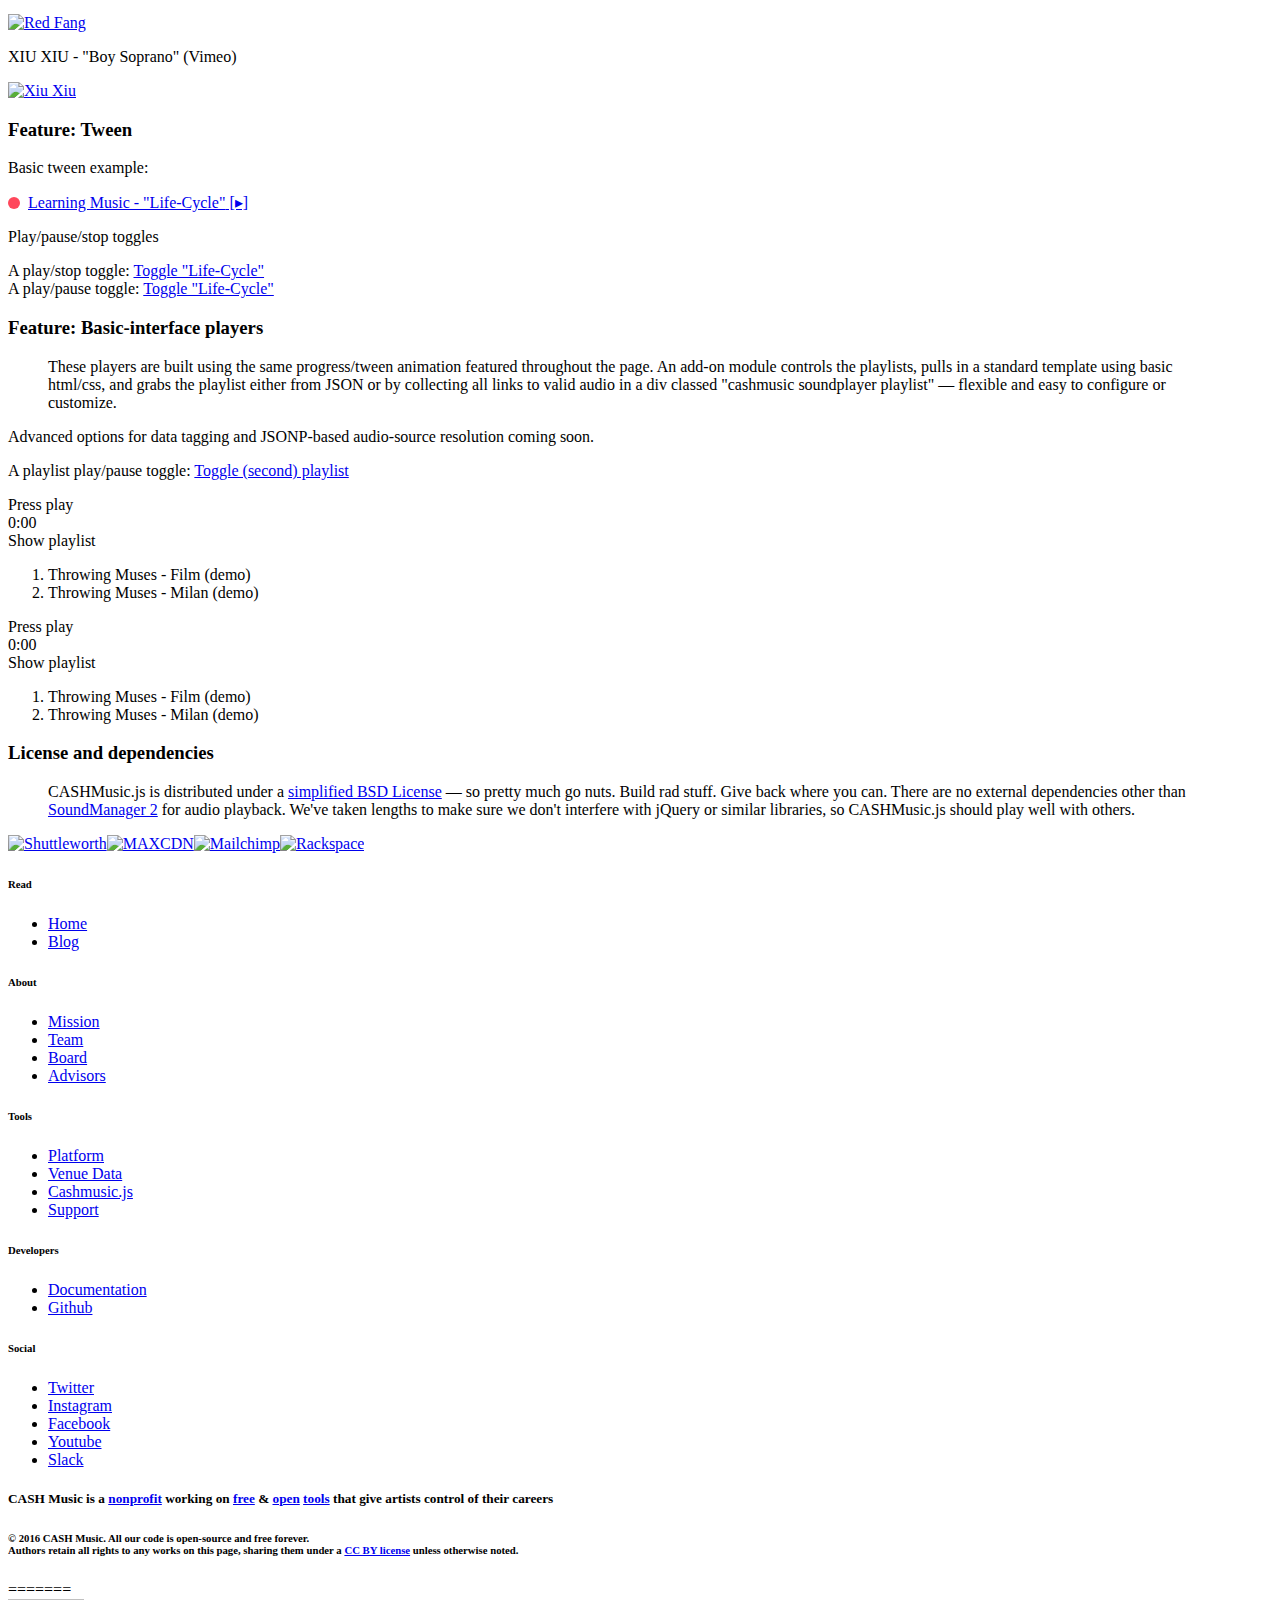
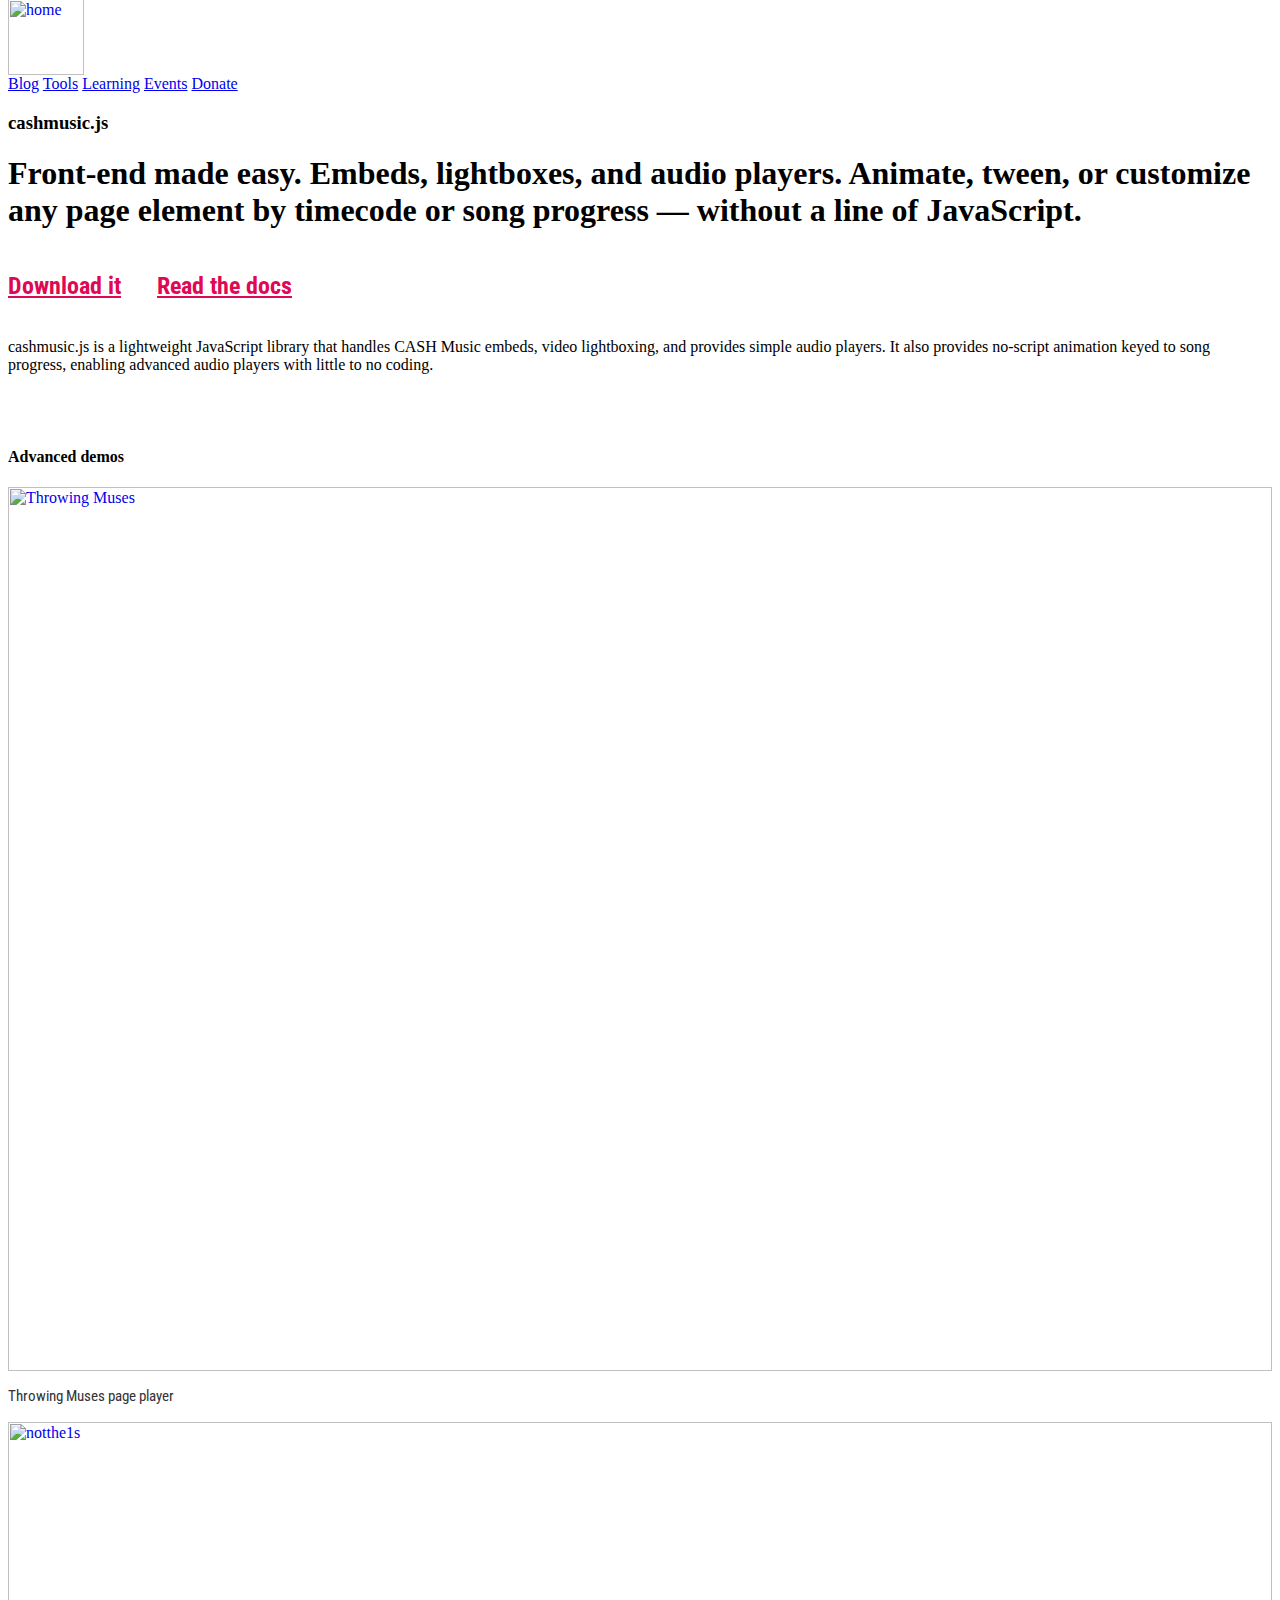
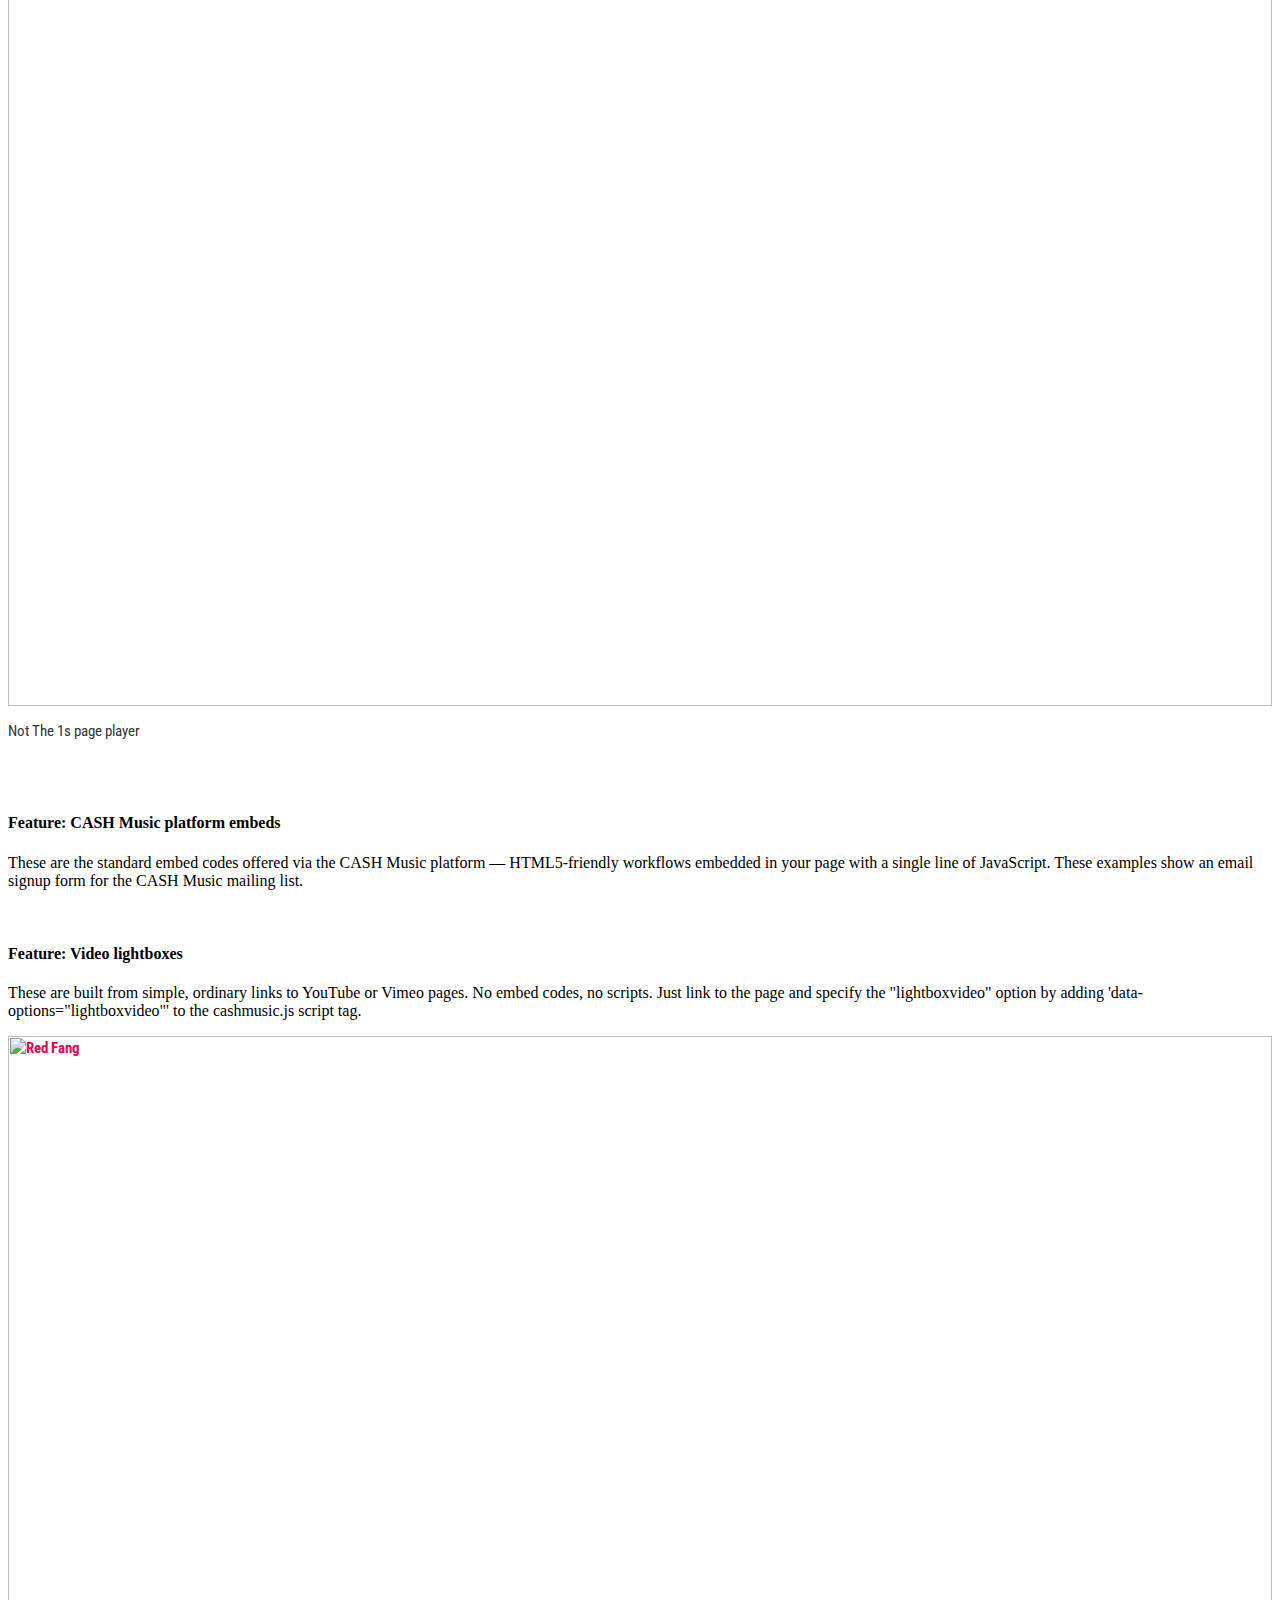
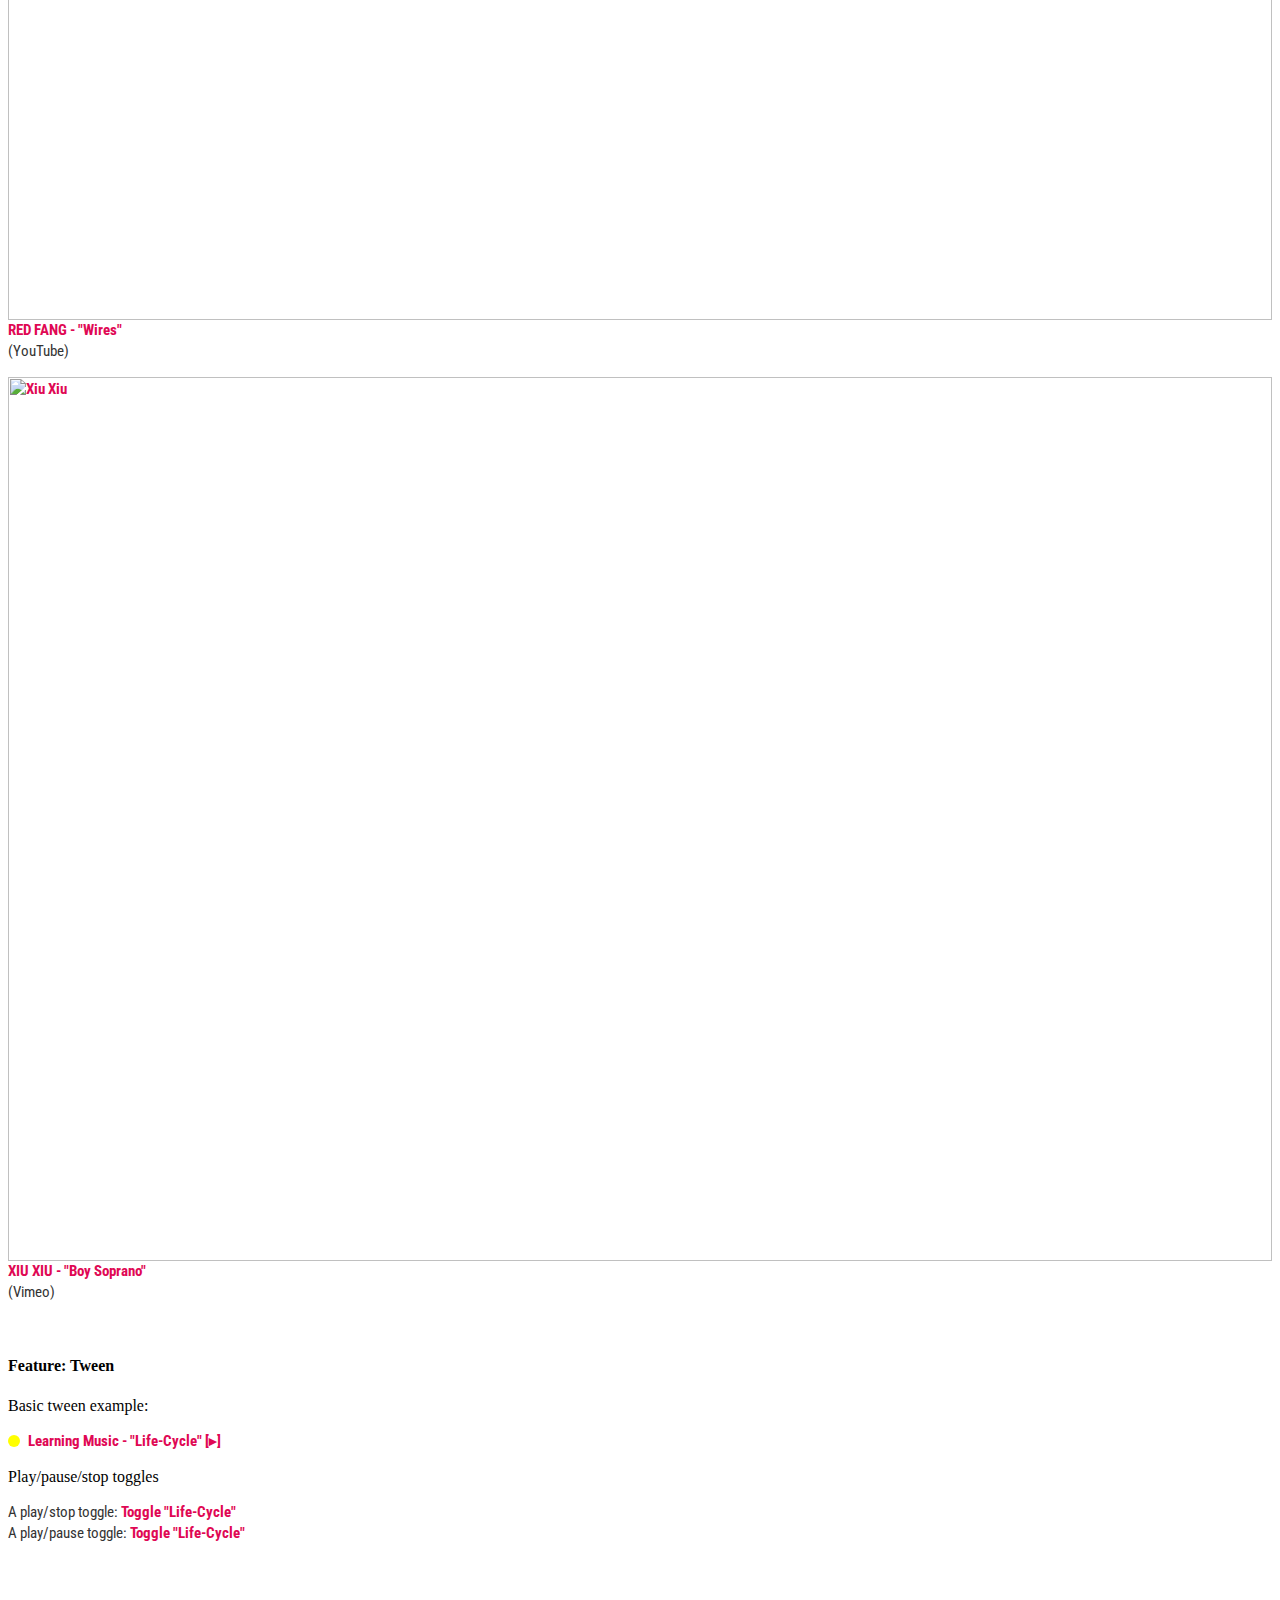
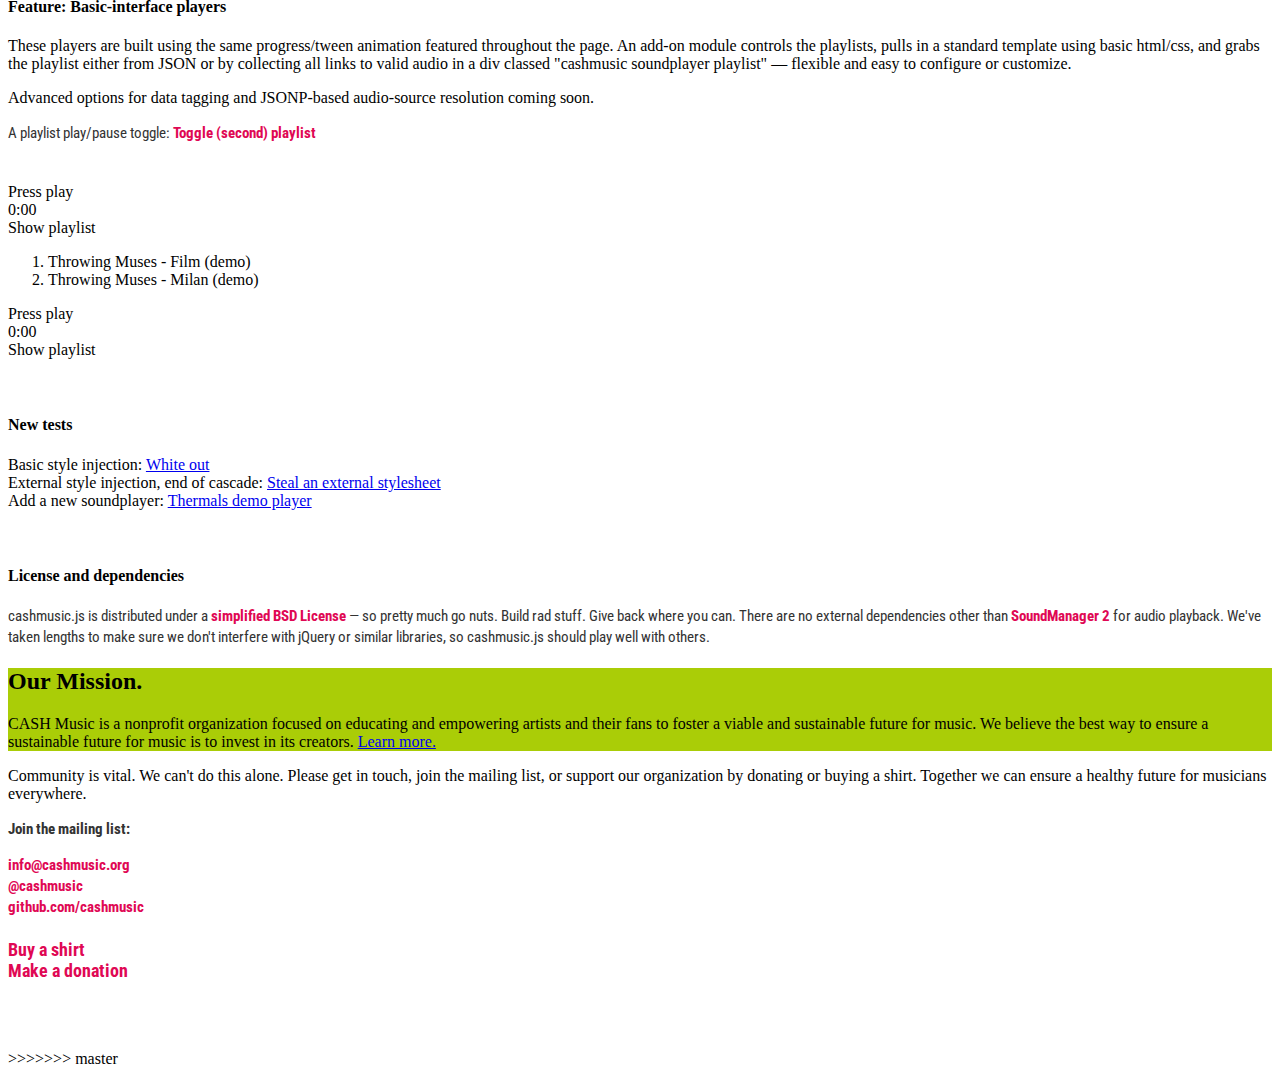
==== commit feadd19e: "Merge branch 'master' into gh-pages" ====
--- a/index.html
+++ b/index.html
@@ -1,3 +1,365 @@
+<<<<<<< HEAD
+<!doctype html>
+<!--
+    ____________________________
+  /|............................|
+ | |:     	 CASH MUSIC        :|
+ | |:     " cashmusic.org "    :|
+ | |:     ,-.   _____   ,-.    :|
+ | |:    ( `)) [_____] ( `))   :|
+ |v|:     `-`   ' ' '   `-`    :|
+ |||:     ,______________.     :|
+ |||...../::::o::::::o::::\.....|
+ |^|..../:::O::::::::::O:::\....|
+ |/`---/--------------------`---|
+ `.___/ /====/ /=//=/ /====/____/
+      `--------------------'
+
+-->
+
+<html class="no-js" lang="">
+    <head>
+        <meta charset="utf-8">
+        <meta http-equiv="x-ua-compatible" content="ie=edge">
+        <title>CASH Music</title>
+        <meta name="description" content="">
+        <meta name="viewport" content="width=device-width, initial-scale=1">
+
+        <link rel="apple-touch-icon" href="https://static-cashmusic.netdna-ssl.com/www/apple-touch-icon.png">
+        <!-- Place favicon.ico in the root directory -->
+        <link rel="shortcut icon" href="https://static-cashmusic.netdna-ssl.com/www/favicon.png" type="image/png">
+        <script src="https://static-cashmusic.netdna-ssl.com/www/js/vendor/modernizr-2.8.3.min.js"></script>
+        <link rel="stylesheet" href="https://static-cashmusic.netdna-ssl.com/www/css/normalize.css">
+        <link rel="stylesheet" href="https://static-cashmusic.netdna-ssl.com/www/css/pure/base-min.css">
+        <!--[if lte IE 8]>
+  		<link rel="stylesheet" href="https://static-cashmusic.netdna-ssl.com/www/css/pure/grids-responsive-old-ie-min.css">
+		<![endif]-->
+		<!--[if gt IE 8]><!-->
+        <link rel="stylesheet" href="https://static-cashmusic.netdna-ssl.com/www/css/pure/grids-responsive-min.css">
+		<!--<![endif]-->
+
+    <link rel="stylesheet" href="https://static-cashmusic.netdna-ssl.com/www/css/header.css">
+    <link rel="stylesheet" href="https://static-cashmusic.netdna-ssl.com/www/css/base.css">
+    <link rel="stylesheet" href="https://static-cashmusic.netdna-ssl.com/www/css/pages.css">
+    <link rel="stylesheet" href="https://static-cashmusic.netdna-ssl.com/www/css/helper.css">
+
+        <!--Fonts-->
+		<link href='https://fonts.googleapis.com/css?family=Caesar+Dressing|Playfair+Display|Montserrat:400,700|Nunito:300,400,700' rel='stylesheet' type='text/css'>
+
+        <!--Mobile Viewport -->
+        <meta name="apple-mobile-web-app-capable" content="yes">
+        <meta name="viewport" content="initial-scale=1.0,user-scalable=no">
+
+        <!-- Open Graph Meta Data -->
+        <meta name="twitter:card" content="summary_large_image" />
+        <meta name="twitter:site" content="@cashmusic" />
+        <meta name="twitter:creator" content="@cashmusic" />
+        <meta property="og:url" content="http://cashmusic.github.io/cashmusic.js/" />
+        <meta property="og:type" content="website" />
+        <meta property="og:title" content="CASH Music / CASHMusic.js" />
+        <meta property="og:description" content="Front-end made easy. Embeds, lightboxes, and audio players. Animate, tween, or customize any page element by timecode or song progress — without a line of JavaScript." />
+        <meta property="og:image" content="https://static-cashmusic.netdna-ssl.com/www/img/constant/social/share.jpg" />
+
+        <script type="text/javascript" src="https://static-cashmusic.netdna-ssl.com/www/js/main.js"></script>
+        <script type="text/javascript" src="source/cashmusic.js" data-options="lightboxvideo"></script>
+
+    </head>
+
+<body class="home">
+    <!--[if lt IE 8]>
+        <p class="browserupgrade">You are using an <strong>outdated</strong> browser. Please <a href="http://browsehappy.com/">upgrade your browser</a> to improve your experience.</p>
+    <![endif]-->
+   <div id="wrapper">
+    <header role="banner">
+      <div id="constant">
+         <div id="top">
+            <h1 class="logo"><a href="https://cashmusic.org/"><div class="icon icon-logo"><span>CASH Music</span></div></a></h1><!--logo-->
+              <div class="menutoggle"><span></span><span></span><span></span></div><!-- menutoggle -->
+            <nav  class="pure-u-1 pure-u-md-1-2">
+                <ul class="pure-u-1">
+                  <li><a class="home" href="https://cashmusic.org/">Home</a></li>
+                  <li><a class="about" href="http://about.cashmusic.org/">About us</a></li>
+                  <li><a class="platform" href="http://platform.cashmusic.org/">Tools</a></li>
+                  <li><a class="watt" href="https://watt.cashmusic.org/">Watt</a></li>
+                  <li><a class="education" href="http://education.cashmusic.org/">Education</a></li>
+                  <li><a class="donate" href="https://donate.cashmusic.org/">Donate</a></li>
+                </ul>
+            </nav>
+            <div id="platform-signup">
+                <a href="https://cashmusic.org/admin/dosignup/" target="_blank">Sign up</a> <span>or</span><a class="login" href="https://cashmusic.org/admin/" target="_blank">Login</a>
+            </div><!--platform-signup-->
+         </div><!--top-->
+         <div id="collapsed" class="hide">
+            <h1 class="logo"><a href="https://cashmusic.org/"><div class="icon icon-logo"><span>CASH Music</span></div></a></h1><!--logo-->
+              <div class="menutoggle"><span></span><span></span><span></span></div><!-- menutoggle -->
+              <nav class="pure-u-1 pure-u-md-1-2">
+                  <ul class="pure-u-1">
+                      <li><a class="home" href="https://cashmusic.org/">Home</a></li>
+                      <li><a class="about" href="http://about.cashmusic.org/">About us</a></li>
+                      <li><a class="platform" href="http://platform.cashmusic.org/">Tools</a></li>
+                      <li><a class="watt" href="https://watt.cashmusic.org/">Watt</a></li>
+                      <li><a class="education" href="http://education.cashmusic.org/">Education</a></li>
+                      <li><a class="donate" href="https://donate.cashmusic.org/">Donate</a></li>
+                  </ul>
+              </nav>
+                <div id="platform-signup">
+                    <a href="https://cashmusic.org/admin/dosignup/" target="_blank">Sign up</a> <span>or</span><a class="login" href="https://cashmusic.org/admin/" target="_blank">Login</a>
+                </div><!--platform-signup-->
+                <div class="overview">
+                          <div class="overview-inner">
+                           <div class="pure-u-1 pure-u-md-1-2">
+                             <div class="overview-content">
+                               <h5>TLDR;</h5>
+                               <h2>CASH Music is a nonprofit empowering artists through open tools &amp; knowledge.</h2>
+                               <p>We've built open source tools that are free to use, now &amp; forever, that let artists easily build web stores, trade downloads for email addresses, set up download codes, &amp; connect to their fans. With our publication, Watt, we ask &amp; answer questions that affect working musicians. We believe the best way to support music is by directly empowering musicians.</p>
+                             </div><!--overview-content-->
+                           </div><!--pure--><div class="pure-u-1 pure-u-md-1-2">
+                             <div class="pure-u-1 pure-u-md-1-2">
+                                  <div class="overview-content">
+                                <h5>OUR TOOLS</h5>
+                                <a href="http://platform.cashmusic.org/"><img src="http://static.cashmusic.netdna-cdn.com/www/img/platform/platform-screen_v9.jpg" alt="Our Tools"/></a>
+                                <p>We make free &amp; open tools that connect all the services you already use in one place.</p>
+                              </div><!--inner-->
+                              </div><!--pure--><div class="pure-u-1 pure-u-md-1-2">
+                                 <div class="overview-content">
+                                <h5>WATT</h5>
+                                <a href="https://watt.cashmusic.org/"><img src="http://static.cashmusic.netdna-cdn.com/www/img/constant/texture/watt-home.jpg" alt="Watt"/></a>
+                                <p>Watt is our publication dedicated to asking and answering the questions that matter.</p>
+                              </div><!--inner-->
+                              </div><!--pure-->
+                           </div><!--pure-->
+                        </div><!--overview-inner-->
+                        </div><!--overview-->
+         </div><!--collapsed-->
+      </div><!--constant-->
+
+    </header>
+
+
+        <main id="main" class="pure-u-1" role="main">
+						<article class="pure-u-1 articlepage">
+              <div id="hero-inline" class=" multiply hide" role="hero">
+                  <h1>CASHMusic.js</h1>
+                  <h2>Front-end made easy. Embeds, lightboxes, and audio players.<br />Animate, tween, or customize any page element by timecode or song progress — without a line of JavaScript.</h2>
+                  <a href="https://github.com/cashmusic/cashmusic.js/archive/master.zip" class="more-link ">Download CASHMusic.js</a>     <a href="http://cashmusic.github.io/cashmusic.js/docs/" class="more-link">Read documentation</a>
+              </div><!--hero-->
+						<section class="article-content">
+					<section>
+            <blockquote><p>CASHMusic.js is a lightweight JavaScript library that handles CASH Music embeds, video lightboxing, and provides simple audio players. It also provides no-script animation keyed to song progress, enabling advanced audio players with little to no coding.</p></blockquote>
+          </section>
+          <section>
+            <h3>Advanced demos</h3>
+            <div class="pure-u-1">
+      				<div class="pure-u-1 pure-u-md-1-2">
+                <p><strong>Throwing Muses</strong> page player</p>
+      					<a href="demos/throwingmuses/"><img src="demos/mainpage/assets/images/throwingmuses.jpg" width="100%" alt="Throwing Muses" /></a></div><div class="pure-u-1 pure-u-md-1-2"><p><strong>Not The 1s</strong> page player</p><a href="demos/notthe1s/"><img src="demos/mainpage/assets/images/notthe1s.jpg" width="100%" alt="notthe1s" /></a>
+      				</div>
+            </div><!--pure-->
+          </section>
+          <section>
+            <h3>Feature: CASH Music platform embeds</h3>
+      			  <blockquote><p>
+      				These are the standard embed codes offered via the CASH Music platform — HTML5-friendly
+      				workflows embedded in your page with a single line of JavaScript. These examples show an
+      				email signup form for the CASH Music mailing list.
+      			</p></blockquote>
+
+            <div class="pure-u-1">
+      				<div class="pure-u-1 pure-u-md-1-2">
+                <script type="text/javascript"> window.cashmusic.embed({endpoint:'https://cashmusic.org/public',elementid:'7748',cssoverride:'#mainspc{padding:10px 0px 0 0px; background:rgba(0,0,0,0); color:#999; margin-bottom:30px;}input{border-color:#999;}.cash_notation{color:#999}input[type=text]:focus, input[type=email]:focus, input[type=password]:focus, textarea:focus{background:#111; color:#999;}'});</script>
+      				</div><div class="pure-u-1 pure-u-md-1-2 cm-example">
+      					<script type="text/javascript">
+      						window.cashmusic.embed(
+      							{
+      								endpoint: 'https://cashmusic.org/public',
+      								elementid: '7748',
+      								lightboxed: true,
+      								lightboxtxt: 'Or open it in a lightbox.',
+      								position: {
+      									'top':'45%',
+      									'width':'60%',
+      									'left':'50%',
+      									'marginLeft':'-30%'}
+      							}
+      						);
+      					</script>
+      				</div><!--pure-->
+      			</div><!--pure-->
+          </section>
+          <section>
+          <h3>Feature: Video lightboxes</h3>
+    			<blockquote><p>
+    				These are built from simple, ordinary links to YouTube or Vimeo pages. No embed
+    				codes, no scripts. Just link to the page and specify the "lightboxvideo" option
+    				by adding 'data-options="lightboxvideo"' to the CASHMusic.js script tag.
+    			</p></blockquote>
+    			<div class="pure-u-1">
+    				<div class="pure-u-1 pure-u-md-1-2">
+              <p>RED FANG - "Wires" (YouTube)</p>
+              <a href="https://www.youtube.com/watch?v=WQPfQvLIseA"><img src="demos/mainpage/assets/images/redfang.jpg" alt="Red Fang" /></a>
+    				</div><div class="pure-u-1 pure-u-md-1-2">
+              <p>XIU XIU - "Boy Soprano" (Vimeo)</p>
+    					<a href="https://vimeo.com/15744536"><img src="demos/mainpage/assets/images/xiuxiu.jpg" alt="Xiu Xiu" /></a>
+    				</div>
+    			</div><!--pure-->
+        </section>
+        <section>
+    			<h3>Feature: Tween</h3>
+    			<div class="pure-u-1">
+    				<div class="pure-u-1 pure-u-md-1-2 cm-example">
+    					<p>Basic tween example:</p>
+    					<div style="position:relative;top:0;left:20px; z-index:1000;" >
+    						<div
+    							class="cashmusic tween setstyles"
+    							style="position:absolute;left:-20px;top:4px;border-radius:50%;width:12px;height:12px;background-color:#ff475b;"
+    							data-tween='{"play":[
+    								{"name":"left","startAt":0,"endAt":25,"startVal":-20,"endVal":600,"units":"px","onSound":"http://s3.amazonaws.com/cash_users/learningmusic/vos007/stream/07Life-Cycle.mp3"},
+    								{"name":"left","startAt":25,"endAt":90,"startVal":600,"endVal":-20,"units":"px","onSound":"http://s3.amazonaws.com/cash_users/learningmusic/vos007/stream/07Life-Cycle.mp3"},
+    								{"name":"width","startAt":10,"endAt":"0:08","startVal":12,"endVal":400,"units":"px","onSound":"http://s3.amazonaws.com/cash_users/learningmusic/vos007/stream/07Life-Cycle.mp3"},
+    								{"name":"height","startAt":10,"endAt":"0:08","startVal":12,"endVal":400,"units":"px","onSound":"http://s3.amazonaws.com/cash_users/learningmusic/vos007/stream/07Life-Cycle.mp3"},
+    								{"name":"width","startAt":50,"endAt":100,"startVal":400,"endVal":12,"units":"px","onSound":"http://s3.amazonaws.com/cash_users/learningmusic/vos007/stream/07Life-Cycle.mp3"},
+    								{"name":"height","startAt":50,"endAt":100,"startVal":400,"endVal":12,"units":"px","onSound":"http://s3.amazonaws.com/cash_users/learningmusic/vos007/stream/07Life-Cycle.mp3"}
+    							]}'
+    							data-styles='{
+    							"stop":[
+    								{"name":"backgroundColor","val":"#ff475b","onSound":"http://s3.amazonaws.com/cash_users/learningmusic/vos007/stream/07Life-Cycle.mp3"},
+    								{"name":"left","val":"-20px","onSound":"http://s3.amazonaws.com/cash_users/learningmusic/vos007/stream/07Life-Cycle.mp3"},
+    								{"name":"width","val":"12px","onSound":"http://s3.amazonaws.com/cash_users/learningmusic/vos007/stream/07Life-Cycle.mp3"},
+    								{"name":"height","val":"12px","onSound":"http://s3.amazonaws.com/cash_users/learningmusic/vos007/stream/07Life-Cycle.mp3"}
+    							],
+    							"0:05":[
+    								{"name":"backgroundColor","val":"#ff0","onSound":"http://s3.amazonaws.com/cash_users/learningmusic/vos007/stream/07Life-Cycle.mp3"}
+    							]}'
+    						></div>
+    						<a href="http://s3.amazonaws.com/cash_users/learningmusic/vos007/stream/07Life-Cycle.mp3" class="cashmusic soundplayer inline">Learning Music - "Life-Cycle"</a>
+    					</div></div><div class="pure-u-1 pure-u-md-1-2 cm-example">
+    					<p>Play/pause/stop toggles</p>
+    					<p>
+    						A play/stop toggle: <a href="#" class="cashmusic soundplayer playstop" data-soundid="http://s3.amazonaws.com/cash_users/learningmusic/vos007/stream/07Life-Cycle.mp3">Toggle "Life-Cycle"</a><br />
+    						A play/pause toggle: <a href="#" class="cashmusic soundplayer playpause" data-soundid="http://s3.amazonaws.com/cash_users/learningmusic/vos007/stream/07Life-Cycle.mp3">Toggle "Life-Cycle"</a>
+    					</p>
+    				</div>
+    			</div>
+
+        </section>
+        <section>
+    			<h3>Feature: Basic-interface players</h3>
+    			<blockquote><p>
+    				These players are built using the same progress/tween animation featured throughout the
+    				page. An add-on module controls the playlists, pulls in a standard template using basic
+    				html/css, and grabs the playlist either from JSON or by collecting all links to valid
+    				audio in a div classed "cashmusic soundplayer playlist" — flexible and easy to configure
+    				or customize.
+    			</p></blockquote><p>
+    				Advanced options for data tagging and JSONP-based audio-source resolution coming soon.</p>
+            <p>A playlist play/pause toggle: <a href="#" class="cashmusic soundplayer playpause" data-playerid="testplaylist">Toggle (second) playlist</a></p>
+
+    		 	 <div class="pure-u-1 pure-u-md-1-2 cm-example">
+    					<div class="cashmusic soundplayer playlist" style="display:none;">
+    						<a href="http://s3.amazonaws.com/cash_users/throwingmuses/demos/Film_128.mp3">Throwing Muses - Film (demo)</a>
+    						<a href="http://s3.amazonaws.com/cash_users/throwingmuses/demos/Milan_128.mp3">Throwing Muses - Milan (demo)</a>
+    					</div>
+            </div><div class="pure-u-1 pure-u-md-1-2 cm-example">
+    					<div class="cashmusic soundplayer playlist"
+    						data-playlist='{"id":"testplaylist","artist":"artist is set","album":"yeah bro","tracks":[
+    							{"id":"uniquestring","title":"Throwing Muses - Film (demo)","ISRC":"whatever","url":"http://s3.amazonaws.com/cash_users/throwingmuses/demos/Film_128.mp3"},
+    							{"id":"uniquestring2","title":"Throwing Muses - Milan (demo)","url":"http://s3.amazonaws.com/cash_users/throwingmuses/demos/Milan_128.mp3"}
+    						]}'
+    					></div>
+    				</div>
+
+    			</section>
+          <section>
+    			<h3>License and dependencies</h3>
+    				<blockquote><p>
+    				CASHMusic.js is distributed under a <a href="https://github.com/cashmusic/cashmusic.js/blob/master/LICENSE">simplified BSD License</a>
+    				— so pretty much go nuts. Build rad stuff. Give back where you can. There are no external dependencies other than
+    				<a href="http://www.schillmania.com/projects/soundmanager2/">SoundManager 2</a> for audio playback. We've
+    				taken lengths to make sure we don't interfere with jQuery or similar libraries, so CASHMusic.js should play well with others.
+    			</p></blockquote>
+    		</section>
+
+        </section><!--article-content-->
+					</article>
+				</main>
+        <footer role="contentinfo">
+
+        <script type="text/javascript"> window.cashmusic.embed({endpoint:'https://cashmusic.org/public',elementid:'7748',cssoverride:'#mainspc{padding:10px 0px 0 0px; background:rgba(0,0,0,0); color:#999; margin-bottom:30px;}input{border-color:#999;}.cash_notation{color:#999}input[type=text]:focus, input[type=email]:focus, input[type=password]:focus, textarea:focus{background:#111; color:#999;}'});</script>
+                <div class="supporters">
+                    <a class="pure-u-1 pure-u-md-2-5" href="https://www.shuttleworthfoundation.org/" target="_blank"><img src="https://static-cashmusic.netdna-ssl.com/www/img/constant/supporters/shuttleworth.png" alt="Shuttleworth"/></a><a class="pure-u-1-3 pure-u-md-1-5" href="https://www.maxcdn.com/" target="_blank"><img src="https://static-cashmusic.netdna-ssl.com/www/img/constant/supporters/maxcdn.png" alt="MAXCDN"/></a><a class="pure-u-1-3 pure-u-md-1-5" href="http://mailchimp.com/" target="_blank"><img src="https://static-cashmusic.netdna-ssl.com/www/img/constant/supporters/mailchimp.png" alt="Mailchimp"/></a><a class="pure-u-1-3 pure-u-md-1-5" href="http://www.rackspace.com/" target="_blank"><img src="https://static-cashmusic.netdna-ssl.com/www/img/constant/supporters/rackspace.png" alt="Rackspace"/></a>
+                </div><!--supporters-->
+            <nav>
+                <div  class="pure-u-1-2 pure-u-md-1-5">
+                <h6 class="title">Read</h6>
+                <ul>
+                    <li><a href="https://cashmusic.org/">Home</a></li>
+                    <li><a href="https://medium.com/cash-music">Blog</a></li>
+                </ul>
+                </div><!--pure--><div  class="pure-u-1-2 pure-u-md-1-5">
+                <h6 class="title">About</h6>
+                <ul>
+                    <li><a href="http://about.cashmusic.org/#mission">Mission</a></li>
+                    <li><a href="http://about.cashmusic.org/#team">Team</a></li>
+                    <li><a href="http://about.cashmusic.org/#board">Board</a></li>
+                    <li><a href="http://about.cashmusic.org/#advisors">Advisors</a></li>
+                </ul>
+                </div><!--pure--><div  class="pure-u-1-2 pure-u-md-1-5">
+                <h6 class="title">Tools</h6>
+                <ul>
+                    <li><a href="http://platform.cashmusic.org/">Platform</a></li>
+                    <li><a href="http://venues.cashmusic.org/" target="_blank">Venue Data</a></li>
+                    <li><a href="http://cashmusic.github.io/cashmusic.js/">Cashmusic.js</a></li>
+                    <li><a href="http://help.cashmusic.org/">Support</a></li>
+                </ul>
+                </div><!--pure--><div  class="pure-u-1-2 pure-u-md-1-5">
+                <h6 class="title">Developers</h6>
+                <ul>
+                    <li><a href="https://cashmusic.org/docs/">Documentation</a></li>
+                    <li><a href="https://github.com/cashmusic/platform">Github</a></li>
+                </ul>
+                </div><!--pure--><div  class="pure-u-1 pure-u-md-1-5">
+                <h6 class="title">Social</h6>
+                <ul>
+                    <li><a href="https://twitter.com/cashmusic">Twitter</a></li>
+                    <li><a href="https://instagram.com/cashmusicorg/">Instagram</a></li>
+                    <li><a href="https://www.facebook.com/cashmusic.org">Facebook</a></li>
+                    <li><a href="https://www.youtube.com/user/cashmusicorg">Youtube</a></li>
+                    <li><a href="https://cashmusic-slack.herokuapp.com/">Slack</a></li>
+                </ul>
+                </div><!--pure-->
+            </nav>
+                <h5>CASH Music is a <a href="https://medium.com/cash-music/the-organization-is-our-protest-song-1c9b01ea3ceb" target="_blank">nonprofit</a> working on <a href="http://about.cashmusic.org/" >free</a> &amp; <a href="https://medium.com/cash-music/jumping-off-cliffs-c112de91c5fd" target="_blank">open</a> <a href="https://platform.cashmusic.org/">tools</a> that give artists control of their careers</a></h5>
+                <h6>&copy; 2016 CASH Music. All our code is open-source and free forever.<br/>Authors retain all rights to any works on this page, sharing them under a <a href="http://creativecommons.org/licenses/by/4.0/" target="_blank">CC BY license</a> unless otherwise noted.</h6>
+        </footer>
+        </div><!--wrapper-->
+
+        <!--twitter-->
+        <script type="text/javascript" src="//platform.twitter.com/widgets.js"></script>
+
+        <!-- Google Analytics -->
+        <script>
+          (function(i,s,o,g,r,a,m){i['GoogleAnalyticsObject']=r;i[r]=i[r]||function(){
+          (i[r].q=i[r].q||[]).push(arguments)},i[r].l=1*new Date();a=s.createElement(o),
+          m=s.getElementsByTagName(o)[0];a.async=1;a.src=g;m.parentNode.insertBefore(a,m)
+          })(window,document,'script','https://www.google-analytics.com/analytics.js','ga');
+
+          ga('create', 'UA-55083593-1', 'auto');
+          ga('send', 'pageview');
+
+        </script>
+
+        <!-- Load Facebook SDK for JavaScript -->
+        <div id="fb-root"></div>
+        <script>(function(d, s, id) {
+            var js, fjs = d.getElementsByTagName(s)[0];
+            if (d.getElementById(id)) return;
+            js = d.createElement(s); js.id = id;
+            js.src = "//connect.facebook.net/en_US/all.js#xfbml=1";
+            fjs.parentNode.insertBefore(js, fjs);
+            }(document, 'script', 'facebook-jssdk'));
+        </script>
+    </body>
+=======
 <!DOCTYPE html>
 <html lang="en">
 <head>
@@ -295,4 +657,5 @@
 		}
 	</script>
 </body>
+>>>>>>> master
 </html>
